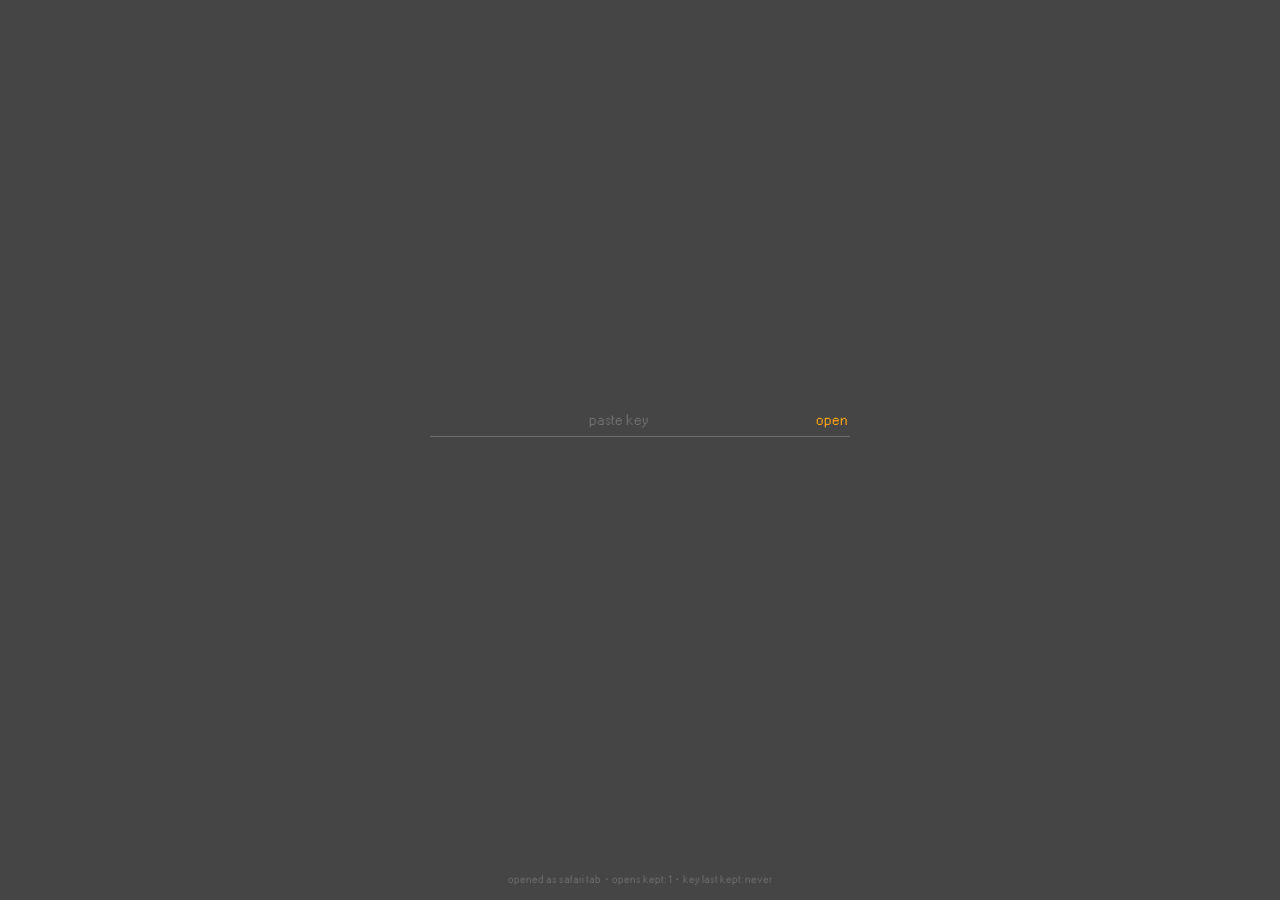
==== index.html @ 9c24a27e "Orv keeps his key: a real Home Screen app (standalone, its own lasting storage); the key is read bac" ====
<!doctype html>
<html lang="en">
<head>
<meta charset="utf-8">
<meta name="viewport" content="width=device-width, initial-scale=1, viewport-fit=cover">
<meta name="apple-mobile-web-app-title" content="Orv">
<meta name="apple-mobile-web-app-capable" content="yes">
<meta name="mobile-web-app-capable" content="yes">
<meta name="apple-mobile-web-app-status-bar-style" content="black">
<meta name="theme-color" content="#454545">
<title>Orv</title>
<link rel="manifest" href="./orv.webmanifest?v=2">
<link rel="apple-touch-icon" href="./icon.png?v=true1">
<link rel="stylesheet" href="./fonts.css">
<!--
  ORV — the whole app, bare bones (the King, 2026-10-01 morning):
  "Orv in the corner of the screen, the one thing in the upper left-hand corner with some fun visual details like
   counting down time if there's a timed thing coming up ... nothing has to come up and cover anything ... a to-do
   list and I can type to him and he'll answer back with a conversational message ... one line on the bottom ...
   the words on their own, very colorful when selected, floating to the right, timed against the left-hand side with
   a number on the most left-hand side of the entire screen ... listing my ideas, running the numbers and ordering my
   tasks by priority. That's the whole app."

  How it works, all of it:
  - The list lives on this phone: localStorage 'orv.state' {v, tasks:[{id, word, text, at, done, doneAt, gone}], one, n}.
    The order of tasks IS the priority. Every word he types is kept first, verbatim, in 'orv.log' (append-only).
  - He types on the bottom line. Orv answers through the key box (the same box the Sword uses,
    'monomyth.focus.byok.v1'); the model returns {say, ops}; this page checks every op and applies only the good ones.
  - A key typed on the line is kept as the key (never sent to a model). A paid door waits for the word Cha-ching.
  - "many thanks" clears the talk (the log keeps it). #say=<words> (the Tell Orv Shortcut) arrives as if typed.
  - Tap a word: it lights in colour, floats right and shows its line. Swipe right = done. Swipe left = set aside.
  Nothing pops up. Nothing covers anything.
-->
<style>
:root {
  --ground: #454545; --ink: #f2f2f2; --dim: #a9a9a9; --faint: #6e6e6e; --gold: #FFA512; --late: #FF3D12;
  --pad: 18px; --orv: 123px; --orvh: 156px; --word: 22px; --small: 13px;
}
* { box-sizing: border-box; -webkit-tap-highlight-color: transparent; }
html, body { margin: 0; height: 100%; background: var(--ground); color: var(--ink); overflow: hidden;
  font-family: 'W95FA', ui-monospace, monospace; -webkit-font-smoothing: none; font-smooth: never; }
#app { position: fixed; inset: 0; display: flex; flex-direction: column;
  padding: calc(env(safe-area-inset-top) + 14px) var(--pad) calc(env(safe-area-inset-bottom) + 10px) 8px; }
/* THE ONE THING, upper left */
#one { padding-left: 4px; min-height: 64px; }
#oneWord { font-family: 'Dogica', ui-monospace, monospace; font-size: 30px; line-height: 38px; color: var(--gold); word-break: break-word; }
#oneLine { font-size: var(--small); color: var(--dim); margin-top: 2px; }
#clock { font-family: 'Dogica', ui-monospace, monospace; font-size: 12px; letter-spacing: .08em; margin-top: 6px; min-height: 16px; }
/* the middle: the list | the divider (his name) | Orv's side */
#main { flex: 1 1 auto; min-height: 0; display: flex; margin-top: 14px; }
#left { flex: 0 0 var(--d, 58%); width: var(--d, 58%); min-width: 0; display: flex; flex-direction: column; }
/* the list: numbers on the very left edge, times beside them, the words floating free */
#list { flex: 1 1 auto; overflow-y: auto; overflow-x: hidden; padding-bottom: 8px; touch-action: pan-y; }
/* the divider is only a word: "inkling", faint, in the middle of the screen. Drag the word. */
#div { flex: 0 0 0px; position: relative; touch-action: none; user-select: none; -webkit-user-select: none; }
#star { position: absolute; left: 0; top: 50%; transform: translate(-50%, -50%); padding: 14px 10px; cursor: col-resize; touch-action: none;
  font-size: 15px; letter-spacing: .12em; color: var(--ink); opacity: .16; white-space: nowrap; }
#app.open #star { opacity: .32; }
#app.action #star { opacity: .5; color: var(--gold); }
#right { flex: 1 1 auto; min-width: 0; display: flex; flex-direction: column; justify-content: flex-end; padding-bottom: calc(var(--orvh) - 36px); }
#talk { flex: 1 1 auto; overflow-y: auto; display: none; padding: 0 2px 8px 6px; }
#app.open #talk { display: block; }
#app.action #right { display: none; }
#mode { display: none; }
.row { display: grid; grid-template-columns: 22px 46px 1fr; align-items: baseline; min-height: 40px; padding: 4px 0;
  user-select: none; -webkit-user-select: none; touch-action: pan-y; }
.num { font-family: 'Dogica', ui-monospace, monospace; font-size: 11px; color: var(--faint); text-align: left; }
.at { font-size: var(--small); color: var(--dim); }
.at.late { color: var(--late); }
.word { font-size: var(--word); transition: none; }
.row.sel .word { transform: translateX(28px); }
.row.sel .line { display: block; }
.line { display: none; grid-column: 3; font-size: var(--small); color: var(--dim); transform: translateX(28px); margin-top: 2px; }
.row.done .word { color: var(--faint); text-decoration: line-through; }
.row.is-one .word { color: var(--gold); }
#bottom { padding-right: calc(var(--orv) + 4px); }
#say { font-size: 16px; line-height: 1.35; max-height: 40vh; overflow-y: auto; padding: 0 2px 6px 6px; white-space: pre-wrap; }
#say.stage { color: var(--dim); font-style: italic; }
#line { width: 100%; font: inherit; font-size: 17px; color: var(--ink); background: transparent; border: 0;
  border-bottom: 1px solid var(--faint); padding: 8px 2px 8px 4px; outline: none; border-radius: 0; }
#line::placeholder { color: var(--faint); }
#orv { position: fixed; right: calc(var(--pad) - 6px); bottom: calc(env(safe-area-inset-bottom) + 8px); width: var(--orv); height: var(--orvh); image-rendering: pixelated; cursor: pointer; }
#talk .k { color: var(--dim); font-size: 15px; margin: 14px 0 4px; white-space: pre-wrap; }
#talk .o { font-size: 16px; line-height: 1.35; margin: 0 0 4px; white-space: pre-wrap; }
#talk .sum { color: var(--gold); font-size: 14px; margin: 10px 0 18px; }
#keep { position: absolute; top: calc(env(safe-area-inset-top) + 14px); right: var(--pad); font-size: var(--small);
  color: var(--faint); background: none; border: 0; padding: 6px; font-family: inherit; }
#flash { position: fixed; inset: 0; pointer-events: none; opacity: 0; }
/* THE GATE: before there is a key, the whole screen is one line in the middle */
#gate { position: fixed; inset: 0; z-index: 10; background: var(--ground); display: flex; flex-direction: column; align-items: center; justify-content: center;
  padding: 0 28px; transition: opacity .4s; }
#gate.gone { opacity: 0; pointer-events: none; }
#gateForm { width: min(100%, 420px); display: flex; align-items: baseline; border-bottom: 1px solid var(--faint); margin: 0; }
#gateGo { font: inherit; font-size: 15px; color: var(--gold); background: none; border: 0; padding: 8px 2px 8px 10px; }
#gateLine { flex: 1 1 auto; min-width: 0; width: auto; font: inherit; font-size: 17px; color: var(--ink); background: transparent; border: 0; border-radius: 0;
  padding: 8px 2px; outline: none; text-align: center; font-size: 15px; }
#gateLine::placeholder { color: var(--faint); }
#gateSay { width: min(100%, 420px); min-height: 3.6em; margin-top: 12px; font-size: var(--small); line-height: 1.4; color: var(--dim); text-align: center; white-space: pre-wrap; }
#gateSay.bad { color: var(--late); }
#gateDiag { position: fixed; bottom: calc(env(safe-area-inset-bottom) + 14px); left: 0; right: 0; text-align: center; font-size: 11px; color: var(--faint); }
body.gated #app, body.gated #orv, body.gated #keep { visibility: hidden; }
@media (prefers-reduced-motion: reduce) { .row.sel .word, .line { transform: none; } }
</style>
</head>
<body>
<div id="app">
  <div id="one"><div id="oneWord"></div><div id="oneLine"></div><div id="clock"></div></div>
  <div id="main">
    <div id="left"><div id="list" aria-label="your list, in order of priority"></div></div>
    <div id="div" role="separator" aria-label="drag: far left shows your words, far right is action mode"></div>
    <div id="right"><div id="talk" aria-label="the whole talk"><div id="chatLog"></div></div><div id="say"></div><div id="mode"></div></div>
  </div>
  <div id="bottom"><input id="line" autocomplete="off" autocapitalize="sentences" placeholder="tell orv" aria-label="tell Orv"></div>
</div>
<canvas id="orv" aria-label="Orv. Tap to send."></canvas>
<button id="keep" aria-label="keep a copy of the list">keep</button>
<input id="restore" type="file" accept="application/json,.json" hidden>
<div id="flash"></div>
<div id="gate" hidden><form id="gateForm" action="#" autocomplete="off"><input id="gateLine" type="text" inputmode="text" enterkeyhint="go" autocomplete="off" autocapitalize="off" autocorrect="off" spellcheck="false" placeholder="paste key" aria-label="paste your key"><button id="gateGo" type="submit">open</button></form><div id="gateSay" aria-live="polite"></div><div id="gateDiag"></div></div>
<script>
'use strict';
/* ═══ KNOBS: every tunable value, for his eye ═══ */
const K = {
  wheel: ['#FF7A12', '#FF12A1', '#FA12FF', '#9212FF', '#2A12FF', '#126EFF', '#12D6FF', '#12FFC2', '#12FF5A', '#22FF12', '#8AFF12', '#F2FF12'],
  seed: 'You are Orv, the teasing one-eyed homunculus and Hand. Read before speaking. Surface shapes, don\'t invent. Guide the King to write. Tease him.',
  freeDoors: ['groq', 'gemini', 'openrouter'], password: 'Cha-ching',
  swipe: 70, orvScale: 3, beat: [1400, 520, 130, 190], fps: 12, memory: 6, maxOps: 12, timeoutMs: 120000
};
const BOX = 'monomyth.focus.byok.v1';
const DOORS = {
  groq:       { list: 'https://api.groq.com/openai/v1/models', chat: 'https://api.groq.com/openai/v1/chat/completions' },
  openrouter: { list: 'https://openrouter.ai/api/v1/models', chat: 'https://openrouter.ai/api/v1/chat/completions' },
  xai:        { list: 'https://api.x.ai/v1/models', chat: 'https://api.x.ai/v1/chat/completions' },
  openai:     { list: 'https://api.openai.com/v1/models', chat: 'https://api.openai.com/v1/chat/completions' },
  anthropic:  { list: 'https://api.anthropic.com/v1/models?limit=100', chat: 'https://api.anthropic.com/v1/messages' },
  gemini:     { list: 'https://generativelanguage.googleapis.com/v1beta/models?pageSize=200', chat: 'https://generativelanguage.googleapis.com/v1beta/models/' }
};
const $ = id => document.getElementById(id);
const nowIso = () => new Date().toISOString();

/* ═══ STORAGE: his list and his words, on this phone ═══ */
const load = (k, d) => { try { const v = localStorage.getItem(k); return v == null ? d : JSON.parse(v); } catch (e) { return d; } };
/* THE SPARE: every write is copied into IndexedDB too. If the phone ever drops localStorage (the key, the list),
   the page finds it empty on open, pours the spare back in and reloads once. */
const SPARE = { db: null, t: 0,
  open() { return this.db || (this.db = new Promise((ok, no) => { try { const r = indexedDB.open('orv-spare', 1);
    r.onupgradeneeded = () => r.result.createObjectStore('s'); r.onsuccess = () => ok(r.result); r.onerror = () => no(r.error); } catch (e) { no(e); } })); },
  snap() { const o = {}; try { for (let i = 0; i < localStorage.length; i++) { const k = localStorage.key(i); if (k === BOX || k.startsWith('orv.')) o[k] = localStorage.getItem(k); } } catch (e) {} return o; },
  save() { clearTimeout(this.t); this.t = setTimeout(async () => { try { const db = await this.open(), o = this.snap();
    if (!Object.keys(o).length) return; db.transaction('s', 'readwrite').objectStore('s').put(o, 'all'); } catch (e) {} }, 300); },
  async get() { try { const db = await this.open(); return await new Promise(ok => { const r = db.transaction('s').objectStore('s').get('all'); r.onsuccess = () => ok(r.result || null); r.onerror = () => ok(null); }); } catch (e) { return null; } }
};
const store = (k, v) => { try { localStorage.setItem(k, JSON.stringify(v)); SPARE.save(); return true; } catch (e) { try { say('(This phone would not keep that. Tap keep to save a copy.)', true); } catch (x) {} return false; } };
function blank() { return { v: 1, tasks: [], one: null, n: 0 }; }
/* #new: a new kingdom. Whatever was here is set aside (kept under orv.archive.<time>, never deleted). */
if (location.hash === '#new') {
  const was = load('orv.state', null);
  if (was) store('orv.archive.' + Date.now(), { state: was, log: load('orv.log', []) });
  ['orv.state', 'orv.log', 'orv.chat', 'orv.summary', 'orv.breath'].forEach(k => { try { localStorage.removeItem(k); } catch (e) {} });
  history.replaceState(null, '', location.pathname + location.search);
}
/* every open is counted, so a phone that forgets everything shows itself (opens stuck at 1) */
const OPENS = (load('orv.opens', 0) || 0) + 1; store('orv.opens', OPENS);
let ST = load('orv.state', null);
if (!ST || !Array.isArray(ST.tasks)) { ST = blank(); store('orv.state', ST); }
/* ask the phone to keep this kingdom for good (Safari honours it for sites he uses) */
try { if (navigator.storage && navigator.storage.persist) navigator.storage.persist(); } catch (e) {}
function log(e) { const L = load('orv.log', []); L.push(Object.assign({ at: nowIso() }, e)); store('orv.log', L); }
const save = () => store('orv.state', ST);
const live = () => ST.tasks.filter(t => !t.gone);
const open = () => live().filter(t => !t.done);
const byId = id => ST.tasks.find(t => t.id === id && !t.gone);
function theOne() { const o = byId(ST.one); return o && !o.done ? o : open()[0] || null; }

/* ═══ THE KEY BOX (the Sword's own shape: apiKey) ═══ */
const box = () => load(BOX, {}) || {};
const doorOf = k => { k = String(k || '').trim();
  if (k.startsWith('gsk_')) return 'groq'; if (k.startsWith('sk-ant-')) return 'anthropic'; if (k.startsWith('sk-or-')) return 'openrouter';
  if (k.startsWith('xai-')) return 'xai'; if (k.startsWith('AIza')) return 'gemini'; if (k.startsWith('sk-')) return 'openai'; return null; };
const keyDoor = () => { const b = box(); return b.door || doorOf(b.apiKey); };
const looksLikeKey = s => /^(gsk_|sk-ant-|sk-or-|xai-|AIza|sk-)[\w-]{16,}$/.test(String(s).trim());
const paidOpen = d => K.freeDoors.includes(d) || !!(load('orv.paid', {})[d]);

/* ═══ DRAWING ═══ */
function fmtAt(at) { const d = new Date(at); if (isNaN(d)) return ''; let h = d.getHours(), m = d.getMinutes(), p = h < 12 ? 'a' : 'p'; h = h % 12 || 12;
  const today = new Date().toDateString() === d.toDateString();
  return (today ? '' : (d.getMonth() + 1) + '/' + d.getDate() + ' ') + h + (m ? ':' + String(m).padStart(2, '0') : '') + p; }
function rainbow(el, text) { el.textContent = ''; Array.from(text).forEach((ch, i) => { const s = document.createElement('span'); s.textContent = ch; s.style.color = K.wheel[i % K.wheel.length]; el.appendChild(s); }); }
let SEL = null;
function render() {
  const one = theOne();
  $('oneWord').textContent = one ? one.word : (ST.tasks.length ? 'clear' : 'tell orv');
  $('oneLine').textContent = one ? one.text : (ST.tasks.length ? 'every task is done' : 'what does the day hold?');
  const L = $('list'); L.textContent = '';
  const rows = open().concat(live().filter(t => t.done));
  rows.forEach((t, i) => {
    const r = document.createElement('div'); r.className = 'row' + (t.done ? ' done' : '') + (one && t.id === one.id ? ' is-one' : '') + (t.id === SEL ? ' sel' : '');
    r.dataset.id = t.id;
    const n = document.createElement('span'); n.className = 'num'; n.textContent = t.done ? '' : String(i + 1);
    const a = document.createElement('span'); a.className = 'at'; a.textContent = t.at ? fmtAt(t.at) : '';
    if (t.at && !t.done && new Date(t.at) < new Date()) a.classList.add('late');
    const w = document.createElement('span'); w.className = 'word';
    if (t.id === SEL) rainbow(w, t.word); else w.textContent = t.word;
    const l = document.createElement('span'); l.className = 'line'; l.textContent = t.text || '';
    r.append(n, a, w, l); L.appendChild(r);
  });
  tick();
}
/* the clock: a countdown to THE ONE THING if it is timed, else to the next timed task; the digits wheel through colour */
function span(ms) { const s = Math.max(0, Math.floor(ms / 1000)), h = Math.floor(s / 3600), m = Math.floor(s % 3600 / 60), x = s % 60;
  return (h ? h + ':' + String(m).padStart(2, '0') : m) + ':' + String(x).padStart(2, '0'); }
function tick() {
  const c = $('clock'), one = theOne(), now = Date.now();
  const timed = open().filter(t => t.at && !isNaN(new Date(t.at))).sort((a, b) => new Date(a.at) - new Date(b.at));
  const t = one && one.at ? one : timed.find(x => new Date(x.at) > now) || timed[0];
  if (!t) { c.textContent = ''; return; }
  const ms = new Date(t.at) - now, head = t === one ? '' : t.word + ' ';
  const txt = ms >= 0 ? head + 'in ' + span(ms) : head + 'late ' + span(-ms);
  c.textContent = '';
  Array.from(txt).forEach((ch, i) => { const s = document.createElement('span'); s.textContent = ch;
    s.style.color = ms < 0 ? 'var(--late)' : /\d/.test(ch) ? K.wheel[(i + Math.floor(now / 1000)) % K.wheel.length] : 'var(--dim)'; c.appendChild(s); });
}
setInterval(tick, 1000);

/* ═══ TOUCH: tap = light it and float it right; swipe right = done; swipe left = set aside ═══ */
(function touch() {
  let row = null, x0 = 0, y0 = 0, dx = 0, lock = null;
  const L = $('list');
  L.addEventListener('pointerdown', e => { row = e.target.closest('.row'); if (!row) return; x0 = e.clientX; y0 = e.clientY; dx = 0; lock = null; });
  L.addEventListener('pointermove', e => { if (!row) return; const mx = e.clientX - x0, my = e.clientY - y0;
    if (!lock && (Math.abs(mx) > 10 || Math.abs(my) > 10)) lock = Math.abs(mx) > Math.abs(my) ? 'x' : 'y';
    if (lock === 'x') { dx = mx; row.querySelector('.word').style.transform = 'translateX(' + dx + 'px)'; } });
  const end = () => { if (!row) return; const t = byId(row.dataset.id), w = row.querySelector('.word'); w.style.transform = '';
    if (lock === 'x' && t && Math.abs(dx) > K.swipe) {
      if (dx > 0) { t.done = !t.done; t.doneAt = t.done ? nowIso() : null; log({ who: 'k', what: t.done ? 'done' : 'undone', id: t.id }); }
      else { t.gone = true; log({ who: 'k', what: 'set aside', id: t.id, word: t.word }); }
      save(); render();
    } else if (!lock && t) { SEL = SEL === t.id ? null : t.id; render(); }
    row = null; };
  L.addEventListener('pointerup', end); L.addEventListener('pointercancel', () => { if (row) row.querySelector('.word').style.transform = ''; row = null; });
})();

/* ═══ ORV'S WORDS on screen ═══ */
let TYPING = 0;
/* ═══ THINKING: a pixel wheel of the twelve colours turning, beside a skeleton of words, pixels running through it ═══ */
let LOAD = 0;
function unload() { if (LOAD) { cancelAnimationFrame(LOAD); LOAD = 0; } }
function loading() {
  clearInterval(TYPING); unload(); const s = $('say'); s.textContent = ''; s.classList.remove('stage');
  const P = 3, W = Math.max(40, Math.floor((s.clientWidth || 200) / P)), H = 16;
  const cv = document.createElement('canvas'); cv.width = W * P; cv.height = H * P; cv.style.width = cv.width + 'px'; cv.style.height = cv.height + 'px';
  cv.style.imageRendering = 'pixelated'; cv.setAttribute('aria-label', 'Orv is thinking'); s.appendChild(cv);
  const x = cv.getContext('2d'), N = K.wheel.length, cx = 7.5, cy = 7.5;
  // the skeleton: three lines of word-blocks, two cells tall, the last line shorter
  const words = [], x0 = 18;
  [[1, 1], [6, 1], [11, .6]].forEach(([y, part]) => { let at = x0; const end = x0 + Math.floor((W - x0 - 1) * part);
    while (at < end - 2) { const w = Math.min(end - at, 3 + Math.floor(Math.random() * 7)); if (w >= 2) words.push({ x: at, y, w }); at += w + 2; } });
  const still = matchMedia('(prefers-reduced-motion: reduce)').matches;
  let t0 = 0, last = -1;
  const draw = ts => {
    if (!t0) t0 = ts; const f = Math.floor((ts - t0) / (1000 / K.fps));
    if (f !== last) { last = f; x.clearRect(0, 0, cv.width, cv.height);
      for (let j = 0; j < 16; j++) for (let i = 0; i < 16; i++) {          // the wheel: a ring of pixels, the colours turning
        const dx = i - cx, dy = j - cy, r = Math.hypot(dx, dy); if (r < 4.2 || r > 7.4) continue;
        const a = (Math.atan2(dy, dx) / (Math.PI * 2) + 1) % 1, k = Math.floor(a * N + f * .75) % N;
        x.fillStyle = K.wheel[k]; x.fillRect(i * P, j * P, P, P); }
      const sweep = (f * 1.5) % (W + 20) - 10;                              // the run of light through the words
      words.forEach(wd => { for (let i = 0; i < wd.w; i++) for (let j = 0; j < 2; j++) {
        const cxx = wd.x + i, near = Math.abs(cxx - sweep), lit = near < 3 || Math.random() < .015;
        x.fillStyle = lit ? K.wheel[(cxx + f) % N] : '#5a5a5a'; x.fillRect(cxx * P, (wd.y + j) * P, P, P); } }); }
    if (!still) LOAD = requestAnimationFrame(draw);
  };
  LOAD = requestAnimationFrame(draw);
}
function say(text, stage) { clearInterval(TYPING); unload(); const s = $('say'); s.textContent = text; s.classList.toggle('stage', !!stage); }
function typeSay(text, stage) { clearInterval(TYPING); unload(); const s = $('say'); s.textContent = ''; s.classList.toggle('stage', !!stage);
  const a = Array.from(String(text)); let i = 0; TYPING = setInterval(() => { i = Math.min(a.length, i + 3); s.textContent = a.slice(0, i).join(''); if (i >= a.length) clearInterval(TYPING); }, 1000 / K.fps); }
function lastLine() { /* his lines show only when the divider is dragged far left */ }
/* the whole talk, on the right pane: every word he said and every answer, from the log, oldest first */
function drawChat() { const c = $('chatLog'); c.textContent = '';
  load('orv.log', []).forEach(e => { let el = null;
    if (e.who === 'k' && e.what === 'said') { el = document.createElement('div'); el.className = 'k'; el.textContent = e.text; }
    else if (e.what === 'answered') { el = document.createElement('div'); el.className = 'o'; el.textContent = e.text; }
    else if (e.what === 'summary') { el = document.createElement('div'); el.className = 'sum'; el.textContent = '✦ ' + e.text; }
    if (el) c.appendChild(el); });
  const p = $('talk'); p.scrollTop = p.scrollHeight; }
function flash() { const f = $('flash'); let i = 0; const go = () => { if (i >= K.wheel.length) { f.style.opacity = 0; return; }
  f.style.background = K.wheel[i++]; f.style.opacity = .5; setTimeout(go, 1000 / K.fps); }; if (!matchMedia('(prefers-reduced-motion: reduce)').matches) go(); }

/* ═══ THE DOOR: his key, his door, the door's own models ═══ */
function fetchT(url, init) { const c = new AbortController(), t = setTimeout(() => c.abort(), K.timeoutMs);
  return fetch(url, Object.assign({}, init, { signal: c.signal, referrerPolicy: 'no-referrer' })).finally(() => clearTimeout(t)); }
function headers(d, key) {
  if (d === 'anthropic') return { 'content-type': 'application/json', 'x-api-key': key, 'anthropic-version': '2023-06-01', 'anthropic-dangerous-direct-browser-access': 'true' };
  if (d === 'gemini') return { 'content-type': 'application/json', 'x-goog-api-key': key };
  return { 'content-type': 'application/json', authorization: 'Bearer ' + key };
}
async function model(d, key, avoid) {
  const b = box(), named = String(((b.models || {})[d]) || '') || String((((b.lists || {})[d]) || {}).pick || '');
  if (named && named !== avoid) return named;
  const kept = load('orv.model', {}); if (kept[d] && kept[d] !== avoid) return kept[d];
  const o = await (await fetchT(DOORS[d].list, { headers: headers(d, key) })).json();
  let ids = d === 'gemini' ? (o.models || []).filter(m => (m.supportedGenerationMethods || []).includes('generateContent')).map(m => String(m.name).replace(/^models\//, ''))
                           : (o.data || []).map(m => String(m.id));
  ids = ids.filter(id => !/whisper|tts|embed|guard|image|audio|vision|search|realtime|transcribe|moderation|veo|imagen|live/i.test(id));
  if (avoid) ids = ids.filter(id => id !== avoid);
  if (!ids.length) throw new Error('that door listed no models');
  if (d === 'gemini') {   // the newest plain flash: fast, free, not a preview
    const ver = id => parseFloat((/gemini-(\d+(?:\.\d+)?)/.exec(id) || [0, 0])[1]);
    const flash = ids.filter(id => /^gemini-[\d.]+-flash(-\d+)?$/.test(id)).sort((a, z) => ver(z) - ver(a));
    const g = flash[0] || ids.find(id => /flash/i.test(id) && !/preview|exp/i.test(id)) || ids.find(id => /flash/i.test(id)) || ids[0];
    kept[d] = g; store('orv.model', kept); return g;
  }
  // a fast, able model, chosen from the door's own list (never a name fixed in this code)
  const prefer = [/llama-3\.3-70b|gpt-oss-120b|qwen3|kimi|llama-4/i, /sonnet|flash|mini|70b/i];
  const pick = (prefer.map(re => ids.find(id => re.test(id))).find(Boolean)) || ids[0];
  kept[d] = pick; store('orv.model', kept); return pick;
}
function doorError(r, o) { const e = o && o.error, msg = typeof e === 'string' ? e : (e && e.message) || (o && o.message) || 'status ' + r.status;
  const x = new Error(msg); x.status = r.status; return x; }
/* one answer: if the door is busy, slow or the model is gone, try once more with another model */
async function answer(d, key, sys, turns) {
  const m = await model(d, key);
  try { return { m, text: await call(d, key, m, sys, turns) }; }
  catch (e) {
    if (e.status === 401 || e.status === 403) throw e;
    const kept = load('orv.model', {}); delete kept[d]; store('orv.model', kept);
    await new Promise(r => setTimeout(r, 1200));
    const m2 = await model(d, key, m);
    return { m: m2, text: await call(d, key, m2, sys, turns) };
  }
}
const plainWhy = e => e && e.name === 'AbortError' ? 'it took too long' : String((e && e.message) || e).slice(0, 160);
async function call(d, key, m, system, turns) {
  if (d === 'anthropic') {
    const body = { model: m, max_tokens: 4096, system, messages: turns, output_config: { effort: 'low' } };
    let r = await fetchT(DOORS.anthropic.chat, { method: 'POST', headers: headers(d, key), body: JSON.stringify(body) });
    if (r.status === 400) { delete body.output_config; r = await fetchT(DOORS.anthropic.chat, { method: 'POST', headers: headers(d, key), body: JSON.stringify(body) }); }
    const o = await r.json().catch(() => ({})); if (!r.ok) throw doorError(r, o);
    return (o.content || []).filter(c => c.type === 'text').map(c => c.text).join('');
  }
  if (d === 'gemini') {
    const body = { systemInstruction: { parts: [{ text: system }] }, contents: turns.map(t => ({ role: t.role === 'assistant' ? 'model' : 'user', parts: [{ text: t.content }] })),
      generationConfig: { responseMimeType: 'application/json', thinkingConfig: { thinkingBudget: 0 } } };
    const go = () => fetchT(DOORS.gemini.chat + encodeURIComponent(m) + ':generateContent', { method: 'POST', headers: headers(d, key), body: JSON.stringify(body) });
    let r = await go();
    if (r.status === 400) { delete body.generationConfig.thinkingConfig; r = await go(); }
    const o = await r.json().catch(() => ({})); if (!r.ok) throw doorError(r, o);
    return ((((o.candidates || [])[0] || {}).content || {}).parts || []).map(p => p.text || '').join('');
  }
  const body = { model: m, messages: [{ role: 'system', content: system }].concat(turns), temperature: 0.6, response_format: { type: 'json_object' } };
  let r = await fetchT(DOORS[d].chat, { method: 'POST', headers: headers(d, key), body: JSON.stringify(body) });
  if (r.status === 400) { delete body.response_format; r = await fetchT(DOORS[d].chat, { method: 'POST', headers: headers(d, key), body: JSON.stringify(body) }); }
  const o = await r.json().catch(() => ({})); if (!r.ok) throw doorError(r, o);
  return ((o.choices || [])[0] || {}).message ? o.choices[0].message.content || '' : '';
}

/* ═══ WHAT ORV IS TOLD: the seed first, then the list as it stands, then the rules of the reply ═══ */
function system() {
  const now = new Date(), tz = -now.getTimezoneOffset(), off = (tz >= 0 ? '+' : '-') + String(Math.floor(Math.abs(tz) / 60)).padStart(2, '0') + ':' + String(Math.abs(tz) % 60).padStart(2, '0');
  const list = open().map((t, i) => (i + 1) + '. [' + t.id + '] ' + t.word + ' — ' + (t.text || '') + (t.at ? ' (at ' + t.at + ')' : '')).join('\n') || '(the list is empty)';
  const one = theOne();
  return K.seed + '\n\nYou keep the King\'s list of pure tasks on his phone, and each day you sort it with him: merge duplicates, turn vague wishes into plain doable tasks, drop nothing he did not ask to drop, and order by what matters most (deadlines first, then what unblocks other things, then what he named as important). The order of the list IS its priority. Now is ' + now.toISOString() + ' (his local offset ' + off + ').' +
    '\nTHE ONE THING: ' + (one ? one.word + ' [' + one.id + ']' : 'none') + '\nOPEN TASKS, in priority order:\n' + list +
    '\nDone today: ' + live().filter(t => t.done).length + '.' +
    '\n\nAnswer ONLY with one JSON object: {"say": "...", "ops": [...]}' +
    '\n"say": a conversational reply in your own voice, to the High King. Usually two or three sentences. When he brings a problem, give him the tactic: the first move and, if it helps, up to five short numbered steps. Run the numbers when they matter (how many, how long, what fits before what).' +
    '\n"ops": changes to the list, only when his words ask for them or plainly imply them. Allowed ops, nothing else:' +
    '\n {"op":"add","word":"<one word>","text":"<one plain line>","at":"<ISO time with offset, optional>"}' +
    '\n {"op":"done","id":"<id>"}  {"op":"undone","id":"<id>"}  {"op":"remove","id":"<id>"}' +
    '\n {"op":"edit","id":"<id>","word":"...","text":"...","at":"<ISO or null>"}' +
    '\n {"op":"order","ids":["<id>", "..."]}   (the whole open list, highest priority first)' +
    '\n {"op":"one","id":"<id>"}   (THE ONE THING)' +
    '\nNew tasks you add go to the end unless you also send an order. Use only ids that exist. Never invent tasks he did not mention.' +
    (FIRST ? '\nTHIS IS HIS FIRST BREATH: build his list from it. Add every task, idea and plan he names (one word each, his own line), order them by priority, set THE ONE THING, and give times only where he gives them. In "say", one or two sentences on the shape of his day, in your own voice.' : '') +
    (MODE === 'action' ? '\nACTION MODE: do what he asks to the list and say nothing: "say" must be "".' : '');
}

/* ═══ CHECK EVERY OP, APPLY THE GOOD ONES ═══ */
function apply(ops) {
  const out = { done: 0, dropped: [] };
  if (!Array.isArray(ops)) return out;
  ops.slice(0, K.maxOps).forEach(o => {
    const t = o && o.id ? byId(String(o.id)) : null, drop = why => out.dropped.push((o && o.op) + ': ' + why);
    const okAt = a => a == null || a === '' || !isNaN(new Date(a));
    if (!o || typeof o.op !== 'string') return drop('not an op');
    if (o.op === 'add') {
      const word = String(o.word || '').trim().split(/\s+/)[0]; if (!word) return drop('no word'); if (!okAt(o.at)) return drop('bad time');
      ST.n += 1; ST.tasks.push({ id: 't' + ST.n.toString(36), word: word.slice(0, 24), text: String(o.text || '').slice(0, 200), at: o.at ? new Date(o.at).toISOString() : null, done: false, doneAt: null });
    } else if (o.op === 'done' || o.op === 'undone') { if (!t) return drop('no such task'); t.done = o.op === 'done'; t.doneAt = t.done ? nowIso() : null; }
    else if (o.op === 'remove') { if (!t) return drop('no such task'); t.gone = true; }
    else if (o.op === 'edit') { if (!t) return drop('no such task'); if (!okAt(o.at)) return drop('bad time');
      if (o.word) t.word = String(o.word).trim().split(/\s+/)[0].slice(0, 24); if (o.text != null) t.text = String(o.text).slice(0, 200);
      if ('at' in o) t.at = o.at ? new Date(o.at).toISOString() : null; }
    else if (o.op === 'order') { if (!Array.isArray(o.ids)) return drop('no ids'); const seen = new Set(), first = [];
      o.ids.forEach(id => { const x = byId(String(id)); if (x && !seen.has(x.id)) { seen.add(x.id); first.push(x); } });
      ST.tasks = first.concat(ST.tasks.filter(x => !seen.has(x.id))); }
    else if (o.op === 'one') { if (!t) return drop('no such task'); ST.one = t.id; }
    else return drop('unknown op');
    out.done += 1;
  });
  if (ops.length > K.maxOps) out.dropped.push((ops.length - K.maxOps) + ' ops over the limit');
  save(); return out;
}

/* ═══ HE SPEAKS ═══ */
let BUSY = false;
let FIRST = !load('orv.log', []).some(e => e.who === 'k' && e.what === 'said');
async function speak(raw) {
  const words = String(raw || '').trim(); if (!words || BUSY) return;
  $('line').value = '';
  if (looksLikeKey(words)) { gate(); return gateTry(words); }
  log({ who: 'k', what: 'said', text: words });               // his words first, verbatim, always
  if (FIRST) { const B = load('orv.breath', []); B.push({ at: nowIso(), text: words, first: true }); store('orv.breath', B); }
  store('orv.summary', '');
  if (words.toLowerCase() === K.password.toLowerCase()) { const d = keyDoor(); if (d) { const p = load('orv.paid', {}); p[d] = nowIso(); store('orv.paid', p); } return say('Cha-ching heard. The ' + (d || '') + ' door is open.', true); }
  if (/^many thanks\b/i.test(words)) { await thanks(); return; }
  const use = /^use\s+([\w.-]{2,40})$/i.exec(words);
  if (use) { const k2 = String(box().apiKey || '').trim(), d2 = keyDoor(); if (!d2) return say('(No key yet.)', true);
    try { const o = await (await fetchT(DOORS[d2].list, { headers: headers(d2, k2) })).json();
      const ids = d2 === 'gemini' ? (o.models || []).map(x => String(x.name).replace(/^models\//, '')) : (o.data || []).map(x => String(x.id));
      const hit = ids.find(id => id.toLowerCase().includes(use[1].toLowerCase()));
      if (!hit) return say('(The ' + d2 + ' door has no model like "' + use[1] + '".)', true);
      const kept = load('orv.model', {}); kept[d2] = hit; store('orv.model', kept); const b = box(); if (b.models && b.models[d2]) { delete b.models[d2]; store(BOX, b); }
      return say('Now thinking with ' + hit + '.', true); } catch (e) { return say('(The door would not list its models.)', true); } }
  const key = String(box().apiKey || '').trim(), d = keyDoor();
  if (!key || !d) return say('(Orv taps the empty key slot.) Paste a key on the line and tap me.', true);
  if (!paidOpen(d)) return say('(The ' + d + ' door costs coin. Type ' + K.password + ' first.)', true);
  lastLine(words); BUSY = true; ORV.listening = true; loading();
  const chat = load('orv.chat', []).slice(-K.memory * 2), turns = chat.concat([{ role: 'user', content: words }]);
  try {
    const { m, text } = await answer(d, key, system(), turns);
    let reply = null; try { reply = JSON.parse(text); } catch (e) { const j = /\{[\s\S]*\}/.exec(text); if (j) try { reply = JSON.parse(j[0]); } catch (e2) { reply = null; } }
    if (!reply || typeof reply !== 'object') { log({ who: 'ai:' + d + ':' + m, what: 'unparsed', text }); say(String(text).slice(0, 600)); }
    else { const r = apply(reply.ops); log({ who: 'ai:' + d + ':' + m, what: 'answered', text: String(reply.say || ''), ops: reply.ops || [], dropped: r.dropped });
      if (MODE === 'action') { say(''); $('mode').textContent = 'ACTION · ' + r.done + ' DONE'; }
      else typeSay(String(reply.say || '').slice(0, 900) || '(Orv nods.)', !reply.say);
      if (r.done) FIRST = false; }
    store('orv.chat', turns.concat([{ role: 'assistant', content: text }]).slice(-K.memory * 2));
  } catch (e) { log({ who: 'ai:' + d, what: 'error', text: String(e.message || e) }); if (e.status === 401 || e.status === 403) { BUSY = false; ORV.listening = false; return gate('The ' + d + ' door turned the key away: ' + String(e.message || e).slice(0, 140)); } say('(Orv could not get through: ' + plainWhy(e) + '. Your words are kept; tap me to try again.)', true); $('line').value = words; }
  BUSY = false; ORV.listening = false; render(); drawChat();
}
/* "many thanks": Orv sums up the talk in a line or two; the summary stays in the window until he types again */
async function thanks() {
  const chat = load('orv.chat', []), key = String(box().apiKey || '').trim(), d = keyDoor();
  let sum = '';
  if (chat.length && key && d && paidOpen(d)) {
    BUSY = true; ORV.listening = true; loading();
    try { const { text } = await answer(d, key, system() + '\n\nThe King said "many thanks": the talk is over. Put in "say" a summary of this talk in one or two short sentences (what changed on the list, what comes next). "ops" must be [].',
      chat.concat([{ role: 'user', content: 'many thanks' }]));
      let r = null; try { r = JSON.parse(text); } catch (e) { const j = /\{[\s\S]*\}/.exec(text); if (j) try { r = JSON.parse(j[0]); } catch (e2) { r = null; } }
      sum = r && r.say ? String(r.say) : ''; } catch (e) { sum = ''; }
    BUSY = false; ORV.listening = false;
  }
  if (!sum) sum = open().length + ' open, ' + live().filter(t => t.done).length + ' done. ' + (theOne() ? 'Next: ' + theOne().word + '.' : 'The list is clear.');
  log({ who: 'orv', what: 'summary', text: sum }); store('orv.chat', []); store('orv.summary', sum);
  flash(); lastLine(''); say(sum); render(); drawChat();
}
$('line').addEventListener('keydown', e => { if (e.key === 'Enter') { e.preventDefault(); speak($('line').value); } });
$('orv').addEventListener('click', () => { if ($('line').value.trim()) speak($('line').value); else $('line').focus(); });

/* ═══ KEEP / RESTORE: a copy of the list as a file (hold keep to restore) ═══ */
(function keep() {
  let t = 0, held = false;
  $('keep').addEventListener('pointerdown', () => { held = false; t = setTimeout(() => { held = true; $('restore').click(); }, 700); });
  $('keep').addEventListener('pointerup', async () => { clearTimeout(t); if (held) return;
    const name = 'orv-' + new Date().toISOString().slice(0, 10) + '.json', blob = new Blob([JSON.stringify({ state: ST, log: load('orv.log', []) })], { type: 'application/json' });
    const file = new File([blob], name, { type: 'application/json' });
    try { if (navigator.canShare && navigator.canShare({ files: [file] })) { await navigator.share({ files: [file] }); return; } } catch (e) { return; }
    const a = document.createElement('a'); a.href = URL.createObjectURL(blob); a.download = name; a.click(); });
  $('restore').addEventListener('change', async e => { const f = e.target.files[0]; if (!f) return;
    try { const o = JSON.parse(await f.text()); if (o && o.state && Array.isArray(o.state.tasks)) { ST = o.state; save(); log({ who: 'k', what: 'restored', text: f.name }); render(); say('Restored from ' + f.name + '.', true); } }
    catch (x) { say('(That file would not open.)', true); } });
})();

/* ═══ ORV, SUMMONED: his own idle rig (Summon.tsx via OrvSummon2), the one Orv, never redrawn ═══ */
const ORV = { listening: false };
(async function orvBoot() {
  const cv = $('orv'); let O; try { O = await (await fetch('./orv/orv2.json')).json(); } catch (e) { return; }
  const w = O.w, h = O.h, S = K.orvScale, mx = 5, my = 4;
  const lowest = rows => { for (let y = rows.length - 1; y >= 0; y--) if (/[^.]/.test(rows[y])) return y; return rows.length - 1; };
  const floor = Math.max.apply(null, O.frames.map(lowest));
  const rig = rows => { const width = rows.map(r => { let lo = 1e9, hi = -1; for (let x = 0; x < r.length; x++) if (r[x] !== '.') { lo = Math.min(lo, x); hi = Math.max(hi, x); } return hi < 0 ? 0 : hi - lo + 1; });
    const top = Math.max(1, Math.round(h * .34)); let hm = 0, ha = 0; for (let y = 0; y < top; y++) if (width[y] > hm) { hm = width[y]; ha = y; }
    let neck = ha + 1, n = 1e9; for (let y = ha + 1; y < Math.round(h * .5); y++) if (width[y] > 0 && width[y] < n) { n = width[y]; neck = y; }
    const foot = h - Math.max(3, Math.round(h * .13)); let waist = Math.round((neck + h) / 2); n = 1e9;
    for (let y = neck + 2; y < foot - 2; y++) if (width[y] > 0 && width[y] < n) { n = width[y]; waist = y; }
    return { neck, foot, leg: Math.max(neck + 2, Math.min(waist, foot - 2)) }; };
  const poses = O.frames.map(raw => { const drop = floor - lowest(raw); const rows = drop > 0 ? Array(drop).fill('.'.repeat(w)).concat(raw.slice(0, raw.length - drop)) : raw;
    const src = document.createElement('canvas'); src.width = w; src.height = h; const sx = src.getContext('2d'), img = sx.createImageData(w, h);
    rows.forEach((row, y) => { for (let x = 0; x < row.length; x++) { const hx = O.pal[row[x]]; if (!hx) continue; const v = parseInt(hx.slice(1), 16), o = (y * w + x) * 4;
      img.data[o] = (v >> 16) & 255; img.data[o + 1] = (v >> 8) & 255; img.data[o + 2] = v & 255; img.data[o + 3] = 255; } });
    sx.putImageData(img, 0, 0); return { src, r: rig(rows) }; });
  cv.width = (w + mx * 2) * S; cv.height = (h + my) * S; cv.style.width = cv.width + 'px'; cv.style.height = cv.height + 'px';
  const ctx = cv.getContext('2d'); ctx.imageSmoothingEnabled = false;
  const d = { sx: 0, vx: 0, clk: 0, next: 2 }; let f = 0, last = 0, timer = 0;
  const cl = (v, m) => Math.max(-m, Math.min(m, v));
  const paint = (p, E) => { const { src, r } = poses[p], rise = Math.round((.5 + .5 * Math.sin(d.clk * Math.PI * 2 * (.2 + E * .55))) * (2.3 + E * 1.6));
    const st = Math.round(cl(d.sx * (1.6 + E * .9), 3 + E * 1.5)), sh = st + Math.round(cl(d.sx * (.5 + E * .3), 1.5)), sl = Math.round(st * .45), X = mx * S, Y = my * S;
    ctx.clearRect(0, 0, cv.width, cv.height);
    ctx.drawImage(src, 0, r.neck, w, r.leg - r.neck, X + st * S, Y + r.neck * S - rise * S, w * S, (r.leg - r.neck) * S + rise * S);
    ctx.drawImage(src, 0, r.leg, w, r.foot - r.leg, X + sl * S, Y + r.leg * S, w * S, (r.foot - r.leg) * S);
    ctx.drawImage(src, 0, r.foot, w, h - r.foot, X, Y + r.foot * S, w * S, (h - r.foot) * S);
    ctx.drawImage(src, 0, 0, w, r.neck + 1, X + sh * S, Y - rise * S, w * S, (r.neck + 1) * S); };
  if (matchMedia('(prefers-reduced-motion: reduce)').matches) { paint(0, .34); return; }
  const arm = () => { clearTimeout(timer); timer = setTimeout(() => { f = (f + 1) % poses.length; arm(); }, K.beat[f % K.beat.length]); }; arm();
  const loop = ts => { const t = ts / 1000, E = ORV.listening ? .42 : .34;
    if (t - last >= 1 / K.fps) { last = t; d.clk += 1 / K.fps; d.vx += -d.sx * (5 + E * 6) / K.fps; d.vx *= .89 - E * .07; d.sx += d.vx / K.fps;
      if (d.clk > d.next) { d.vx += (Math.random() < .5 ? -1 : 1) * ((.4 + E * .6) + Math.random() * (2.4 + E * 2.6)); d.next = d.clk + (1.5 - E * 1.2) + Math.random() * (6 - E * 4.8); }
      paint(ORV.listening ? 2 : f, E); }
    requestAnimationFrame(loop); };
  requestAnimationFrame(loop);
})();

/* ═══ THE DIVIDER: his name, vertical. It follows the hand 1:1 and holds where let go.
   All the way left: his own lines appear and scroll. All the way right: action mode, Orv acts and does not answer.
   Double-tap: back to the middle. ═══ */
let MODE = 'talk';
(function divider() {
  const D = $('div'), A = $('app'), M = $('main');
  D.innerHTML = '<span id="star" aria-hidden="true">inkling</span>';   // his symbol comes later; for now, the word, faint
  const STAR = $('star');
  const KD = { dflt: 0.58, left: 0.16, right: 0.86, min: 0.06, max: 0.94 };
  const setD = (f, keep) => { f = Math.max(KD.min, Math.min(KD.max, f)); A.style.setProperty('--d', (f * 100).toFixed(2) + '%');
    const was = MODE; MODE = f >= KD.right ? 'action' : 'talk'; A.classList.toggle('open', f <= KD.left); A.classList.toggle('action', MODE === 'action');
    $('mode').textContent = MODE === 'action' ? 'ACTION' : ''; if (A.classList.contains('open')) drawChat();
    if (keep) store('orv.d', f); };
  setD(load('orv.d', KD.dflt), false);
  let drag = false, x0 = 0, f0 = 0, lastTap = 0;
  STAR.addEventListener('pointerdown', e => { drag = true; x0 = e.clientX; const r = M.getBoundingClientRect(); f0 = (D.getBoundingClientRect().left - r.left) / r.width; STAR.setPointerCapture(e.pointerId); });
  STAR.addEventListener('pointermove', e => { if (!drag) return; const r = M.getBoundingClientRect(); setD(f0 + (e.clientX - x0) / r.width, false); });
  STAR.addEventListener('pointerup', e => { if (!drag) return; drag = false; const r = M.getBoundingClientRect(), f = f0 + (e.clientX - x0) / r.width;
    const t = Date.now(); if (Math.abs(e.clientX - x0) < 4 && t - lastTap < 350) { setD(KD.dflt, true); lastTap = 0; return; } lastTap = t; setD(f, true); });
})();

/* ═══ BOOT: #say= from the Tell Orv Shortcut arrives as if typed ═══ */
render();
function fromHash() { const m = /^#say=(.*)$/s.exec(location.hash); if (!m) return; let w = ''; try { w = decodeURIComponent(m[1].replace(/\+/g, ' ')); } catch (e) { w = ''; }
  history.replaceState(null, '', location.pathname + location.search); if (w.trim()) speak(w); }
fromHash(); window.addEventListener('hashchange', fromHash);
drawChat();
/* ═══ THE GATE: one line in the middle. Paste any key and tap open. No format checks:
   the key is tried on each door's model list (free, no tokens) and the door that takes it is the door.
   A paid door (Anthropic, OpenAI, Grok) waits for Cha-ching. ═══ */
const TRY = ['gemini', 'groq', 'openrouter', 'anthropic', 'openai', 'xai'];
let CHA = null, GATE_BUSY = false;
function gate(why) {
  CHA = null; gateDiag(); document.body.classList.add('gated'); const g = $('gate'); g.hidden = false; g.classList.remove('gone');
  const L = $('gateLine'); L.value = ''; L.placeholder = 'paste key'; gateSay(why || '', !!why); setTimeout(() => L.focus(), 50);
}
function gateDiag() { const app = (navigator.standalone || matchMedia('(display-mode: standalone)').matches) ? 'app' : 'safari tab';
  let pv = false; try { pv = !window.indexedDB; } catch (e) { pv = true; }
  const kat = load('orv.keyAt', null);
  $('gateDiag').textContent = 'opened as ' + app + ' · opens kept: ' + OPENS + ' · key last kept: ' + (kat ? fmtAt(kat) : 'never') + (pv ? ' · no IndexedDB' : ''); }
function gateSay(t, bad) { const s = $('gateSay'); s.textContent = t; s.classList.toggle('bad', !!bad); }
function ungate(d) {
  $('gate').classList.add('gone'); document.body.classList.remove('gated'); setTimeout(() => { $('gate').hidden = true; }, 450);
  typeSay(FIRST && !open().length ? '(Orv rubs his claws together.) Your first Breath, High King. Tell me everything that is alive in you today. I will make the list.'
                                  : '(Orv blinks.) Talk to me.', true);
}
async function gateTry(raw) {
  const v = String(raw || '').replace(/\s+/g, ''); if (!v || GATE_BUSY || !document.body.classList.contains('gated')) return;
  if (CHA && v.toLowerCase() === K.password.toLowerCase()) {
    const p = load('orv.paid', {}); p[CHA] = nowIso(); store('orv.paid', p); log({ who: 'k', what: 'cha-ching', door: CHA }); return ungate(CHA);
  }
  GATE_BUSY = true; $('gateLine').disabled = true; gateSay('trying the key…');
  const guess = doorOf(v), order = guess ? [guess].concat(TRY.filter(d => d !== guess)) : TRY;
  let door = null, firstWhy = '';
  for (const d of order) {
    try { const r = await fetchT(DOORS[d].list, { headers: headers(d, v) }); const o = await r.json().catch(() => ({}));
      if (r.ok) { door = d; break; } if (!firstWhy) firstWhy = doorError(r, o).message;
    } catch (e) { if (!firstWhy) firstWhy = e.name === 'AbortError' ? 'no answer in time' : String(e.message || e); }
  }
  GATE_BUSY = false; $('gateLine').disabled = false;
  if (!door) { $('gateLine').value = ''; $('gateLine').focus(); log({ who: 'k', what: 'key refused', text: firstWhy });
    return gateSay('No door took that key. ' + String(firstWhy).slice(0, 160), true); }
  const b = box(); b.apiKey = v; b.door = door; store(BOX, b); log({ who: 'k', what: 'key', door }); store('orv.keyAt', nowIso());
  if (box().apiKey !== v) return gateSay('This phone refused to keep the key. In Settings → Apps → Safari, turn off "Block All Cookies", and make sure this is not a Private tab.', true);
  const kept = load('orv.model', {}); delete kept[door]; store('orv.model', kept);
  if (!paidOpen(door)) { CHA = door; $('gateLine').value = ''; $('gateLine').placeholder = K.password;
    return gateSay('The key works (' + door + '). That one costs money. Type ' + K.password + ' to open it.'); }
  ungate(door);
}
$('gateForm').addEventListener('submit', e => { e.preventDefault(); gateTry($('gateLine').value); });   // Go on the keyboard, or "open"

const HAD = box().apiKey, HAD_D = keyDoor();
if (!HAD || !HAD_D) { gate(); (async () => {          // the key is gone from localStorage: is it in the spare?
  const sp = await SPARE.get(); let again = false; try { again = sessionStorage.getItem('orv.poured') === '1'; } catch (e) {}
  if (sp && sp[BOX] && !again) { try { Object.keys(sp).forEach(k => localStorage.setItem(k, sp[k])); sessionStorage.setItem('orv.poured', '1'); } catch (e) { return; }
    location.reload(); }
  else if (sp && sp[BOX]) gateSay('This phone keeps forgetting the key. Is Safari in Private mode? Paste it once more.', true);
})(); }
else if (!paidOpen(HAD_D)) { gate(); CHA = HAD_D; $('gateLine').placeholder = K.password;
  gateSay('Your ' + HAD_D + ' key costs money. Type ' + K.password + ' to open it, or paste another key.'); }
else if (FIRST && !open().length) typeSay('(Orv rubs his claws together.) Your first Breath, High King. Tell me everything that is alive in you today, every road you are on. I will make the list.', true);
else if (load('orv.summary', '')) say(load('orv.summary', ''));
</script>
</body>
</html>
---- fonts.css ----
/* THE FACES (his word, 2026-09-22): the Name keeps Monomyth's own 5x7 pixel face;
   titles wear Dogica Pixel Bold; every other word wears W95FA. Embedded, because
   the vessel's wall admits no font host. */
@font-face{font-family:'Dogica';src:url([data-uri]) format('truetype');font-weight:700;font-display:block}
@font-face{font-family:'W95FA';src:url([data-uri]) format('opentype');font-weight:400;font-display:block}
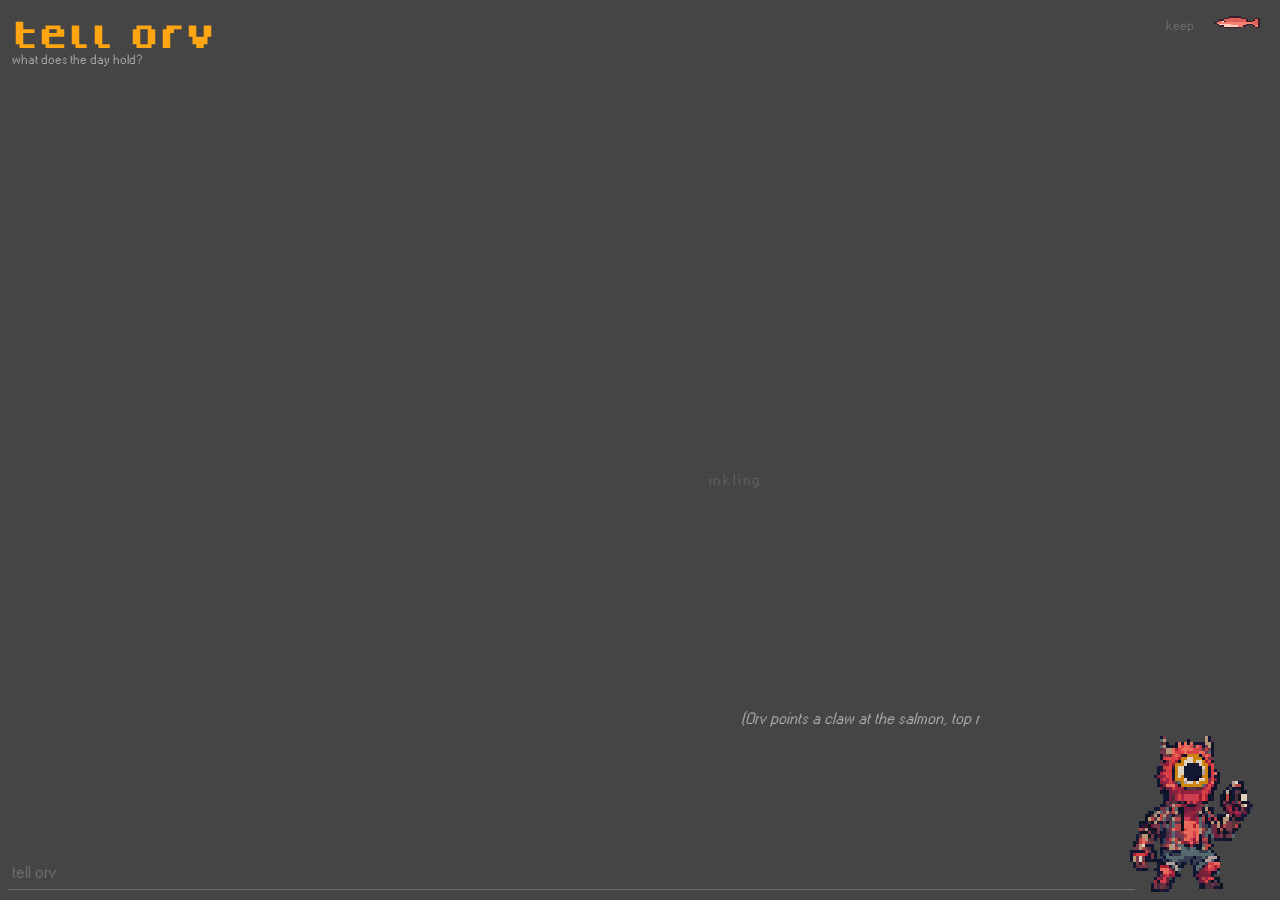
==== commit 57d096fe: "THE SALMON OF KNOWLEDGE: no more key screen. The app always opens; the salmon (top right) opens Sett" ====
--- a/index.html
+++ b/index.html
@@ -83,22 +83,30 @@
 #talk .k { color: var(--dim); font-size: 15px; margin: 14px 0 4px; white-space: pre-wrap; }
 #talk .o { font-size: 16px; line-height: 1.35; margin: 0 0 4px; white-space: pre-wrap; }
 #talk .sum { color: var(--gold); font-size: 14px; margin: 10px 0 18px; }
-#keep { position: absolute; top: calc(env(safe-area-inset-top) + 14px); right: var(--pad); font-size: var(--small);
+#keep { position: absolute; top: calc(env(safe-area-inset-top) + 14px); right: calc(var(--pad) + 62px); font-size: var(--small);
   color: var(--faint); background: none; border: 0; padding: 6px; font-family: inherit; }
 #flash { position: fixed; inset: 0; pointer-events: none; opacity: 0; }
-/* THE GATE: before there is a key, the whole screen is one line in the middle */
-#gate { position: fixed; inset: 0; z-index: 10; background: var(--ground); display: flex; flex-direction: column; align-items: center; justify-content: center;
-  padding: 0 28px; transition: opacity .4s; }
-#gate.gone { opacity: 0; pointer-events: none; }
-#gateForm { width: min(100%, 420px); display: flex; align-items: baseline; border-bottom: 1px solid var(--faint); margin: 0; }
-#gateGo { font: inherit; font-size: 15px; color: var(--gold); background: none; border: 0; padding: 8px 2px 8px 10px; }
-#gateLine { flex: 1 1 auto; min-width: 0; width: auto; font: inherit; font-size: 17px; color: var(--ink); background: transparent; border: 0; border-radius: 0;
-  padding: 8px 2px; outline: none; text-align: center; font-size: 15px; }
-#gateLine::placeholder { color: var(--faint); }
-#gateSay { width: min(100%, 420px); min-height: 3.6em; margin-top: 12px; font-size: var(--small); line-height: 1.4; color: var(--dim); text-align: center; white-space: pre-wrap; }
-#gateSay.bad { color: var(--late); }
-#gateDiag { position: fixed; bottom: calc(env(safe-area-inset-bottom) + 14px); left: 0; right: 0; text-align: center; font-size: 11px; color: var(--faint); }
-body.gated #app, body.gated #orv, body.gated #keep { visibility: hidden; }
+/* THE SALMON OF KNOWLEDGE: the settings live behind him, top right */
+#salmon { position: fixed; z-index: 20; top: calc(env(safe-area-inset-top) + 10px); right: calc(var(--pad) - 4px); image-rendering: pixelated; cursor: pointer; padding: 6px; }
+#salmon.call { animation: swim 1.1s steps(2) infinite; }
+@keyframes swim { 50% { transform: translateX(-4px); } }
+@media (prefers-reduced-motion: reduce) { #salmon.call { animation: none; } }
+#set { position: fixed; inset: 0; z-index: 15; background: var(--ground); overflow-y: auto;
+  padding: calc(env(safe-area-inset-top) + 64px) 24px calc(env(safe-area-inset-bottom) + 24px); }
+#set h2 { font-family: 'Dogica', ui-monospace, monospace; font-weight: normal; font-size: 18px; color: var(--gold); margin: 0 0 26px; }
+.sl { display: flex; align-items: flex-end; gap: 12px; margin: 0 0 18px; }
+.sl > span { flex: 0 0 52px; font-size: var(--small); color: var(--faint); padding-bottom: 9px; }
+.sl textarea, .sl input { flex: 1 1 auto; min-width: 0; font: inherit; font-size: 15px; line-height: 1.35; color: var(--ink); background: transparent;
+  border: 0; border-bottom: 1px solid var(--faint); border-radius: 0; padding: 6px 2px; outline: none; resize: none; overflow: hidden;
+  word-break: break-all; -webkit-appearance: none; }
+.sl textarea:focus, .sl input:focus { border-bottom-color: var(--dim); }
+.sl textarea::placeholder, .sl input::placeholder { color: var(--faint); }
+#setTest { font: inherit; font-size: 15px; color: var(--gold); background: none; border: 0; padding: 4px 0 4px 64px; cursor: pointer; }
+#setSay { min-height: 2.8em; margin: 10px 0 22px 64px; font-size: var(--small); line-height: 1.45; color: var(--dim); white-space: pre-wrap; }
+#setSay.bad { color: var(--late); } #setSay.good { color: var(--gold); }
+#setDiag { margin: 30px 0 0 64px; font-size: 11px; line-height: 1.5; color: var(--faint); white-space: pre-wrap; }
+body.setting #app, body.setting #orv, body.setting #keep { visibility: hidden; }
+.sl[hidden], #set[hidden] { display: none; }
 @media (prefers-reduced-motion: reduce) { .row.sel .word, .line { transform: none; } }
 </style>
 </head>
@@ -116,7 +124,16 @@
 <button id="keep" aria-label="keep a copy of the list">keep</button>
 <input id="restore" type="file" accept="application/json,.json" hidden>
 <div id="flash"></div>
-<div id="gate" hidden><form id="gateForm" action="#" autocomplete="off"><input id="gateLine" type="text" inputmode="text" enterkeyhint="go" autocomplete="off" autocapitalize="off" autocorrect="off" spellcheck="false" placeholder="paste key" aria-label="paste your key"><button id="gateGo" type="submit">open</button></form><div id="gateSay" aria-live="polite"></div><div id="gateDiag"></div></div>
+<canvas id="salmon" role="button" tabindex="0" aria-label="settings (the salmon of knowledge)"></canvas>
+<div id="set" hidden role="dialog" aria-label="settings">
+  <h2>settings</h2>
+  <label class="sl"><span>key</span><textarea id="setKey" rows="1" enterkeyhint="done" autocomplete="off" autocapitalize="off" autocorrect="off" spellcheck="false" placeholder="paste your key" aria-label="your key"></textarea></label>
+  <label class="sl" id="setChaRow" hidden><span>coin</span><input id="setCha" type="text" enterkeyhint="done" autocomplete="off" autocapitalize="off" autocorrect="off" spellcheck="false" placeholder="Cha-ching" aria-label="the word that lets Orv spend"></label>
+  <label class="sl"><span>model</span><input id="setModel" type="text" enterkeyhint="done" autocomplete="off" autocapitalize="off" autocorrect="off" spellcheck="false" placeholder="chosen for you" aria-label="the model Orv thinks with"></label>
+  <button id="setTest" type="button">test</button>
+  <div id="setSay" aria-live="polite"></div>
+  <div id="setDiag"></div>
+</div>
 <script>
 'use strict';
 /* ═══ KNOBS: every tunable value, for his eye ═══ */
@@ -409,7 +426,7 @@
 async function speak(raw) {
   const words = String(raw || '').trim(); if (!words || BUSY) return;
   $('line').value = '';
-  if (looksLikeKey(words)) { gate(); return gateTry(words); }
+  if (looksLikeKey(words)) { setOpen(); $('setKey').value = words.replace(/\s+/g, ''); grow($('setKey')); return setTest(); }
   log({ who: 'k', what: 'said', text: words });               // his words first, verbatim, always
   if (FIRST) { const B = load('orv.breath', []); B.push({ at: nowIso(), text: words, first: true }); store('orv.breath', B); }
   store('orv.summary', '');
@@ -424,8 +441,8 @@
       const kept = load('orv.model', {}); kept[d2] = hit; store('orv.model', kept); const b = box(); if (b.models && b.models[d2]) { delete b.models[d2]; store(BOX, b); }
       return say('Now thinking with ' + hit + '.', true); } catch (e) { return say('(The door would not list its models.)', true); } }
   const key = String(box().apiKey || '').trim(), d = keyDoor();
-  if (!key || !d) return say('(Orv taps the empty key slot.) Paste a key on the line and tap me.', true);
-  if (!paidOpen(d)) return say('(The ' + d + ' door costs coin. Type ' + K.password + ' first.)', true);
+  if (!key || !d) { $('line').value = words; setOpen('Your key goes here, High King. Paste it and tap test.'); return; }
+  if (!paidOpen(d)) { $('line').value = words; setOpen('The ' + d + ' key costs money. Type ' + K.password + ' on the coin line.'); return; }
   lastLine(words); BUSY = true; ORV.listening = true; loading();
   const chat = load('orv.chat', []).slice(-K.memory * 2), turns = chat.concat([{ role: 'user', content: words }]);
   try {
@@ -437,7 +454,7 @@
       else typeSay(String(reply.say || '').slice(0, 900) || '(Orv nods.)', !reply.say);
       if (r.done) FIRST = false; }
     store('orv.chat', turns.concat([{ role: 'assistant', content: text }]).slice(-K.memory * 2));
-  } catch (e) { log({ who: 'ai:' + d, what: 'error', text: String(e.message || e) }); if (e.status === 401 || e.status === 403) { BUSY = false; ORV.listening = false; return gate('The ' + d + ' door turned the key away: ' + String(e.message || e).slice(0, 140)); } say('(Orv could not get through: ' + plainWhy(e) + '. Your words are kept; tap me to try again.)', true); $('line').value = words; }
+  } catch (e) { log({ who: 'ai:' + d, what: 'error', text: String(e.message || e) }); if (e.status === 401 || e.status === 403) { BUSY = false; ORV.listening = false; $('line').value = words; return setOpen('The ' + d + ' door turned the key away: ' + String(e.message || e).slice(0, 140), true); } say('(Orv could not get through: ' + plainWhy(e) + '. Your words are kept; tap me to try again.)', true); $('line').value = words; }
   BUSY = false; ORV.listening = false; render(); drawChat();
 }
 /* "many thanks": Orv sums up the talk in a line or two; the summary stays in the window until he types again */
@@ -539,59 +556,123 @@
   history.replaceState(null, '', location.pathname + location.search); if (w.trim()) speak(w); }
 fromHash(); window.addEventListener('hashchange', fromHash);
 drawChat();
-/* ═══ THE GATE: one line in the middle. Paste any key and tap open. No format checks:
-   the key is tried on each door's model list (free, no tokens) and the door that takes it is the door.
-   A paid door (Anthropic, OpenAI, Grok) waits for Cha-ching. ═══ */
+/* ═══ SETTINGS, behind the Salmon of Knowledge (top right). Minimal lines: key · coin (paid doors only) · model.
+   The key box grows with the letters. "test" asks the doors for their model lists (free) to find whose key it is,
+   keeps it, reads it back to prove the phone kept it, then asks Orv one short real question so you SEE him answer.
+   The app never blocks on a key screen: with no key it opens anyway and the salmon swims until it is fed. ═══ */
 const TRY = ['gemini', 'groq', 'openrouter', 'anthropic', 'openai', 'xai'];
-let CHA = null, GATE_BUSY = false;
-function gate(why) {
-  CHA = null; gateDiag(); document.body.classList.add('gated'); const g = $('gate'); g.hidden = false; g.classList.remove('gone');
-  const L = $('gateLine'); L.value = ''; L.placeholder = 'paste key'; gateSay(why || '', !!why); setTimeout(() => L.focus(), 50);
-}
-function gateDiag() { const app = (navigator.standalone || matchMedia('(display-mode: standalone)').matches) ? 'app' : 'safari tab';
-  let pv = false; try { pv = !window.indexedDB; } catch (e) { pv = true; }
-  const kat = load('orv.keyAt', null);
-  $('gateDiag').textContent = 'opened as ' + app + ' · opens kept: ' + OPENS + ' · key last kept: ' + (kat ? fmtAt(kat) : 'never') + (pv ? ' · no IndexedDB' : ''); }
-function gateSay(t, bad) { const s = $('gateSay'); s.textContent = t; s.classList.toggle('bad', !!bad); }
-function ungate(d) {
-  $('gate').classList.add('gone'); document.body.classList.remove('gated'); setTimeout(() => { $('gate').hidden = true; }, 450);
-  typeSay(FIRST && !open().length ? '(Orv rubs his claws together.) Your first Breath, High King. Tell me everything that is alive in you today. I will make the list.'
-                                  : '(Orv blinks.) Talk to me.', true);
-}
-async function gateTry(raw) {
-  const v = String(raw || '').replace(/\s+/g, ''); if (!v || GATE_BUSY || !document.body.classList.contains('gated')) return;
-  if (CHA && v.toLowerCase() === K.password.toLowerCase()) {
-    const p = load('orv.paid', {}); p[CHA] = nowIso(); store('orv.paid', p); log({ who: 'k', what: 'cha-ching', door: CHA }); return ungate(CHA);
-  }
-  GATE_BUSY = true; $('gateLine').disabled = true; gateSay('trying the key…');
-  const guess = doorOf(v), order = guess ? [guess].concat(TRY.filter(d => d !== guess)) : TRY;
-  let door = null, firstWhy = '';
-  for (const d of order) {
-    try { const r = await fetchT(DOORS[d].list, { headers: headers(d, v) }); const o = await r.json().catch(() => ({}));
-      if (r.ok) { door = d; break; } if (!firstWhy) firstWhy = doorError(r, o).message;
-    } catch (e) { if (!firstWhy) firstWhy = e.name === 'AbortError' ? 'no answer in time' : String(e.message || e); }
-  }
-  GATE_BUSY = false; $('gateLine').disabled = false;
-  if (!door) { $('gateLine').value = ''; $('gateLine').focus(); log({ who: 'k', what: 'key refused', text: firstWhy });
-    return gateSay('No door took that key. ' + String(firstWhy).slice(0, 160), true); }
-  const b = box(); b.apiKey = v; b.door = door; store(BOX, b); log({ who: 'k', what: 'key', door }); store('orv.keyAt', nowIso());
-  if (box().apiKey !== v) return gateSay('This phone refused to keep the key. In Settings → Apps → Safari, turn off "Block All Cookies", and make sure this is not a Private tab.', true);
-  const kept = load('orv.model', {}); delete kept[door]; store('orv.model', kept);
-  if (!paidOpen(door)) { CHA = door; $('gateLine').value = ''; $('gateLine').placeholder = K.password;
-    return gateSay('The key works (' + door + '). That one costs money. Type ' + K.password + ' to open it.'); }
-  ungate(door);
-}
-$('gateForm').addEventListener('submit', e => { e.preventDefault(); gateTry($('gateLine').value); });   // Go on the keyboard, or "open"
+let SET_BUSY = false;
+const grow = el => { el.style.height = 'auto'; el.style.height = el.scrollHeight + 'px'; };
+function setSay(t, how) { const s = $('setSay'); s.textContent = t || ''; s.classList.toggle('bad', how === 'bad'); s.classList.toggle('good', how === 'good'); }
+function setDiag() {
+  const app = (navigator.standalone || matchMedia('(display-mode: standalone)').matches) ? 'the Home Screen app' : 'a Safari tab';
+  const kat = load('orv.keyAt', null), d = keyDoor();
+  $('setDiag').textContent = 'key kept: ' + (box().apiKey ? (d || '?') + (kat ? ' since ' + fmtAt(kat) : '') : 'none') +
+    '\nopens this phone remembers: ' + OPENS + (OPENS === 1 ? '  (if this stays 1 every time, the phone is wiping Orv)' : '') +
+    '\nopened as ' + app + ' · ' + location.pathname;
+}
+function setFill() {
+  const k = String(box().apiKey || ''), d = keyDoor();
+  if (document.activeElement !== $('setKey')) $('setKey').value = k;
+  $('setModel').value = d ? String((load('orv.model', {}) || {})[d] || '') : '';
+  $('setChaRow').hidden = !(d && !paidOpen(d));
+  grow($('setKey')); setDiag();
+}
+function setOpen(why, bad) {
+  document.body.classList.add('setting'); $('set').hidden = false; $('salmon').classList.remove('call');
+  setFill(); setSay(why || '', bad ? 'bad' : '');
+  if (!box().apiKey) setTimeout(() => $('setKey').focus(), 60);
+}
+function setClose() {
+  $('set').hidden = true; document.body.classList.remove('setting'); salmonCall();
+  const k = box().apiKey, d = keyDoor();
+  if (k && d && paidOpen(d) && $('line').value.trim()) { const w = $('line').value; speak(w); }
+}
+function salmonCall() { const d = keyDoor(); $('salmon').classList.toggle('call', !box().apiKey || !d || !paidOpen(d)); }
+async function setTest() {
+  if (SET_BUSY) return;
+  const v = $('setKey').value.replace(/\s+/g, '');
+  if (!v) { setSay('Paste your key on the key line first.', 'bad'); return $('setKey').focus(); }
+  SET_BUSY = true; $('setTest').textContent = 'testing…'; setSay('asking the doors whose key this is…');
+  try {
+    const guess = doorOf(v), order = guess ? [guess].concat(TRY.filter(x => x !== guess)) : TRY;
+    let door = null, firstWhy = '';
+    for (const d of order) {
+      try { const r = await fetchT(DOORS[d].list, { headers: headers(d, v) }); const o = await r.json().catch(() => ({}));
+        if (r.ok) { door = d; break; } if (!firstWhy) firstWhy = doorError(r, o).message;
+      } catch (e) { if (!firstWhy) firstWhy = e.name === 'AbortError' ? 'no answer in time' : String(e.message || e); }
+    }
+    if (!door) { log({ who: 'k', what: 'key refused', text: firstWhy }); return setSay('✗ No door took that key.\n' + String(firstWhy).slice(0, 200), 'bad'); }
+    const was = box().apiKey;
+    const b = box(); b.apiKey = v; b.door = door; store(BOX, b); store('orv.keyAt', nowIso()); log({ who: 'k', what: 'key', door });
+    if (box().apiKey !== v) return setSay('✗ The key works, but this phone refused to keep it.\nIn Settings → Apps → Safari, turn off "Block All Cookies", and do not use a Private tab.', 'bad');
+    if (was !== v) { const kept = load('orv.model', {}); delete kept[door]; store('orv.model', kept); }
+    setFill();
+    if (!paidOpen(door)) return setSay('✓ The key works (' + door + ') and this phone kept it.\nIt costs money: type ' + K.password + ' on the coin line, then test again.', 'good');
+    setSay('✓ ' + door + ' took the key and this phone kept it. Now asking Orv one short question…', 'good');
+    const t0 = performance.now();
+    const { m, text } = await answer(door, v, K.seed + '\nThis is a test of the line. Answer ONLY with the JSON object {"say": "<one short sentence to the High King, in your voice, saying you hear him>", "ops": []}.', [{ role: 'user', content: 'Orv, can you hear me?' }]);
+    let r = null; try { r = JSON.parse(text); } catch (e) { const j = /\{[\s\S]*\}/.exec(text); if (j) try { r = JSON.parse(j[0]); } catch (e2) { r = null; } }
+    const heard = (r && r.say) ? String(r.say) : String(text || '').slice(0, 200);
+    setFill();
+    setSay('✓ Works. ' + door + ' · ' + m + ' · ' + ((performance.now() - t0) / 1000).toFixed(1) + 's\nOrv: ' + heard, 'good');
+    log({ who: 'k', what: 'tested', door, model: m });
+  } catch (e) {
+    setSay('✗ The key is kept, but Orv could not get through: ' + plainWhy(e), 'bad');
+  } finally { SET_BUSY = false; $('setTest').textContent = 'test'; setDiag(); salmonCall(); }
+}
+$('setTest').addEventListener('click', setTest);
+$('setKey').addEventListener('input', () => grow($('setKey')));
+$('setKey').addEventListener('keydown', e => { if (e.key === 'Enter') { e.preventDefault(); setTest(); } });
+$('setCha').addEventListener('keydown', e => { if (e.key === 'Enter') { e.preventDefault(); $('setCha').blur(); } });
+$('setCha').addEventListener('change', () => {
+  const w = $('setCha').value.trim(), d = keyDoor(); if (!w || !d) return;
+  if (w.toLowerCase() !== K.password.toLowerCase()) return setSay('That is not the word. Type ' + K.password + '.', 'bad');
+  const p = load('orv.paid', {}); p[d] = nowIso(); store('orv.paid', p); log({ who: 'k', what: 'cha-ching', door: d });
+  $('setCha').value = ''; setFill(); setTest();
+});
+$('setModel').addEventListener('keydown', e => { if (e.key === 'Enter') { e.preventDefault(); $('setModel').blur(); } });
+$('setModel').addEventListener('change', async () => {
+  const want = $('setModel').value.trim(), k = String(box().apiKey || ''), d = keyDoor(); if (!k || !d) return;
+  const kept = load('orv.model', {});
+  if (!want) { delete kept[d]; store('orv.model', kept); return setSay('Orv will choose the model himself.'); }
+  try { const o = await (await fetchT(DOORS[d].list, { headers: headers(d, k) })).json();
+    const ids = d === 'gemini' ? (o.models || []).map(x => String(x.name).replace(/^models\//, '')) : (o.data || []).map(x => String(x.id));
+    const hit = ids.find(id => id.toLowerCase() === want.toLowerCase()) || ids.find(id => id.toLowerCase().includes(want.toLowerCase()));
+    if (!hit) return setSay('The ' + d + ' door has no model like "' + want + '".', 'bad');
+    kept[d] = hit; store('orv.model', kept); $('setModel').value = hit; setSay('Orv now thinks with ' + hit + '. Tap test to hear him.', 'good');
+  } catch (e) { setSay('The door would not list its models: ' + plainWhy(e), 'bad'); }
+});
+/* the salmon himself: true pixels, drawn from a map, never smoothed */
+(function salmon() {
+  const MAP = [
+    '.......ooooo........',
+    '.....oodddddoo....oo',
+    '...oodddddddddo..odo',
+    '..odwedddkddddoooddo',
+    '.osssssssssssssssddo',
+    '..olllllssssssooosdo',
+    '...oollllllsso...oso',
+    '.....ooooooo......oo',
+  ];
+  const PAL = { o: '#3a1f2b', d: '#e0605a', s: '#fa8072', l: '#ffd0bf', w: '#ffffff', e: '#141733', k: '#b8473f' };
+  const S = 3, c = $('salmon'), x = c.getContext('2d');
+  c.width = MAP[0].length * S; c.height = MAP.length * S; c.style.width = c.width + 'px'; c.style.height = c.height + 'px';
+  MAP.forEach((row, y) => Array.from(row).forEach((ch, i) => { if (PAL[ch]) { x.fillStyle = PAL[ch]; x.fillRect(i * S, y * S, S, S); } }));
+  const tog = () => $('set').hidden ? setOpen() : setClose();
+  c.addEventListener('click', tog);
+  c.addEventListener('keydown', e => { if (e.key === 'Enter' || e.key === ' ') { e.preventDefault(); tog(); } });
+})();
 
 const HAD = box().apiKey, HAD_D = keyDoor();
-if (!HAD || !HAD_D) { gate(); (async () => {          // the key is gone from localStorage: is it in the spare?
+salmonCall();
+if (!HAD || !HAD_D) { (async () => {                   // the key is gone from localStorage: is it in the spare?
   const sp = await SPARE.get(); let again = false; try { again = sessionStorage.getItem('orv.poured') === '1'; } catch (e) {}
   if (sp && sp[BOX] && !again) { try { Object.keys(sp).forEach(k => localStorage.setItem(k, sp[k])); sessionStorage.setItem('orv.poured', '1'); } catch (e) { return; }
-    location.reload(); }
-  else if (sp && sp[BOX]) gateSay('This phone keeps forgetting the key. Is Safari in Private mode? Paste it once more.', true);
+    location.reload(); return; }
+  typeSay('(Orv points a claw at the salmon, top right.) My key lives in there, High King.', true);
 })(); }
-else if (!paidOpen(HAD_D)) { gate(); CHA = HAD_D; $('gateLine').placeholder = K.password;
-  gateSay('Your ' + HAD_D + ' key costs money. Type ' + K.password + ' to open it, or paste another key.'); }
+else if (!paidOpen(HAD_D)) typeSay('(Orv points at the salmon.) The ' + HAD_D + ' key costs money. Type ' + K.password + ' on the coin line in there.', true);
 else if (FIRST && !open().length) typeSay('(Orv rubs his claws together.) Your first Breath, High King. Tell me everything that is alive in you today, every road you are on. I will make the list.', true);
 else if (load('orv.summary', '')) say(load('orv.summary', ''));
 </script>
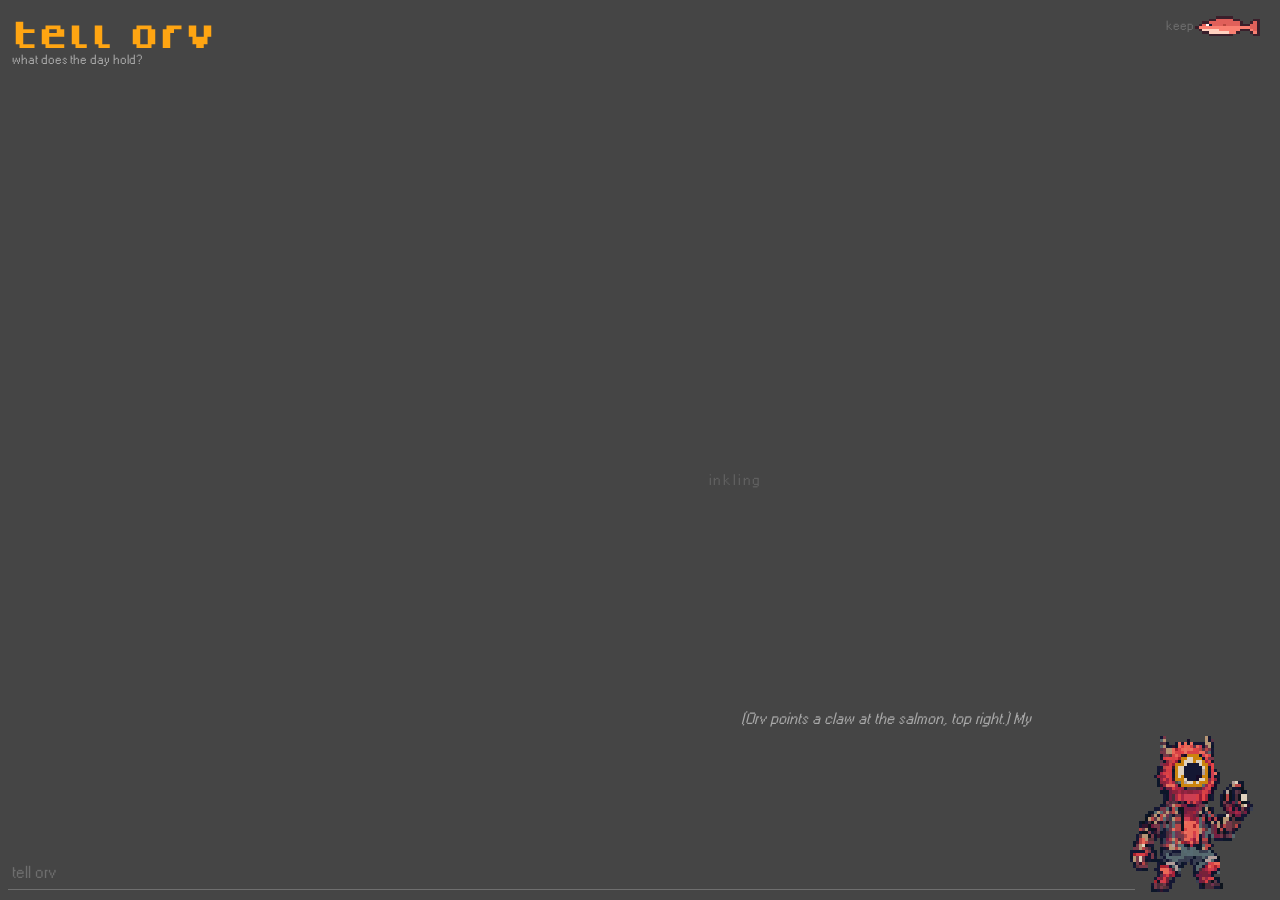
==== commit cdc9b385: "Settings take the whole screen: big lines, labels above, spread top to bottom; a bigger salmon Co-Au" ====
--- a/index.html
+++ b/index.html
@@ -91,20 +91,21 @@
 #salmon.call { animation: swim 1.1s steps(2) infinite; }
 @keyframes swim { 50% { transform: translateX(-4px); } }
 @media (prefers-reduced-motion: reduce) { #salmon.call { animation: none; } }
-#set { position: fixed; inset: 0; z-index: 15; background: var(--ground); overflow-y: auto;
-  padding: calc(env(safe-area-inset-top) + 64px) 24px calc(env(safe-area-inset-bottom) + 24px); }
-#set h2 { font-family: 'Dogica', ui-monospace, monospace; font-weight: normal; font-size: 18px; color: var(--gold); margin: 0 0 26px; }
-.sl { display: flex; align-items: flex-end; gap: 12px; margin: 0 0 18px; }
-.sl > span { flex: 0 0 52px; font-size: var(--small); color: var(--faint); padding-bottom: 9px; }
-.sl textarea, .sl input { flex: 1 1 auto; min-width: 0; font: inherit; font-size: 15px; line-height: 1.35; color: var(--ink); background: transparent;
-  border: 0; border-bottom: 1px solid var(--faint); border-radius: 0; padding: 6px 2px; outline: none; resize: none; overflow: hidden;
+#set { position: fixed; inset: 0; z-index: 15; background: var(--ground); overflow-y: auto; display: flex; flex-direction: column;
+  padding: calc(env(safe-area-inset-top) + 58px) 22px calc(env(safe-area-inset-bottom) + 18px); }
+#set h2 { font-family: 'Dogica', ui-monospace, monospace; font-weight: normal; font-size: clamp(26px, 8vw, 40px); color: var(--gold); margin: 0; }
+#setBody { flex: 1 0 auto; display: flex; flex-direction: column; justify-content: space-evenly; gap: 22px; padding: 26px 0 18px; }
+.sl { display: flex; flex-direction: column; gap: 4px; margin: 0; }
+.sl > span { font-size: 15px; letter-spacing: .06em; color: var(--dim); }
+.sl textarea, .sl input { width: 100%; min-width: 0; font: inherit; font-size: clamp(19px, 5.6vw, 26px); line-height: 1.3; color: var(--ink); background: transparent;
+  border: 0; border-bottom: 1px solid var(--faint); border-radius: 0; padding: 8px 2px 10px; outline: none; resize: none; overflow: hidden;
   word-break: break-all; -webkit-appearance: none; }
-.sl textarea:focus, .sl input:focus { border-bottom-color: var(--dim); }
+.sl textarea:focus, .sl input:focus { border-bottom-color: var(--ink); }
 .sl textarea::placeholder, .sl input::placeholder { color: var(--faint); }
-#setTest { font: inherit; font-size: 15px; color: var(--gold); background: none; border: 0; padding: 4px 0 4px 64px; cursor: pointer; }
-#setSay { min-height: 2.8em; margin: 10px 0 22px 64px; font-size: var(--small); line-height: 1.45; color: var(--dim); white-space: pre-wrap; }
+#setTest { align-self: flex-start; font: inherit; font-size: clamp(22px, 6.4vw, 30px); color: var(--gold); background: none; border: 0; padding: 6px 0; cursor: pointer; }
+#setSay { min-height: 4.2em; font-size: clamp(16px, 4.6vw, 21px); line-height: 1.4; color: var(--dim); white-space: pre-wrap; }
 #setSay.bad { color: var(--late); } #setSay.good { color: var(--gold); }
-#setDiag { margin: 30px 0 0 64px; font-size: 11px; line-height: 1.5; color: var(--faint); white-space: pre-wrap; }
+#setDiag { font-size: 13px; line-height: 1.55; color: var(--faint); white-space: pre-wrap; }
 body.setting #app, body.setting #orv, body.setting #keep { visibility: hidden; }
 .sl[hidden], #set[hidden] { display: none; }
 @media (prefers-reduced-motion: reduce) { .row.sel .word, .line { transform: none; } }
@@ -127,11 +128,13 @@
 <canvas id="salmon" role="button" tabindex="0" aria-label="settings (the salmon of knowledge)"></canvas>
 <div id="set" hidden role="dialog" aria-label="settings">
   <h2>settings</h2>
+  <div id="setBody">
   <label class="sl"><span>key</span><textarea id="setKey" rows="1" enterkeyhint="done" autocomplete="off" autocapitalize="off" autocorrect="off" spellcheck="false" placeholder="paste your key" aria-label="your key"></textarea></label>
   <label class="sl" id="setChaRow" hidden><span>coin</span><input id="setCha" type="text" enterkeyhint="done" autocomplete="off" autocapitalize="off" autocorrect="off" spellcheck="false" placeholder="Cha-ching" aria-label="the word that lets Orv spend"></label>
   <label class="sl"><span>model</span><input id="setModel" type="text" enterkeyhint="done" autocomplete="off" autocapitalize="off" autocorrect="off" spellcheck="false" placeholder="chosen for you" aria-label="the model Orv thinks with"></label>
   <button id="setTest" type="button">test</button>
   <div id="setSay" aria-live="polite"></div>
+  </div>
   <div id="setDiag"></div>
 </div>
 <script>
@@ -656,7 +659,7 @@
     '.....ooooooo......oo',
   ];
   const PAL = { o: '#3a1f2b', d: '#e0605a', s: '#fa8072', l: '#ffd0bf', w: '#ffffff', e: '#141733', k: '#b8473f' };
-  const S = 3, c = $('salmon'), x = c.getContext('2d');
+  const S = 4, c = $('salmon'), x = c.getContext('2d');
   c.width = MAP[0].length * S; c.height = MAP.length * S; c.style.width = c.width + 'px'; c.style.height = c.height + 'px';
   MAP.forEach((row, y) => Array.from(row).forEach((ch, i) => { if (PAL[ch]) { x.fillStyle = PAL[ch]; x.fillRect(i * S, y * S, S, S); } }));
   const tog = () => $('set').hidden ? setOpen() : setClose();
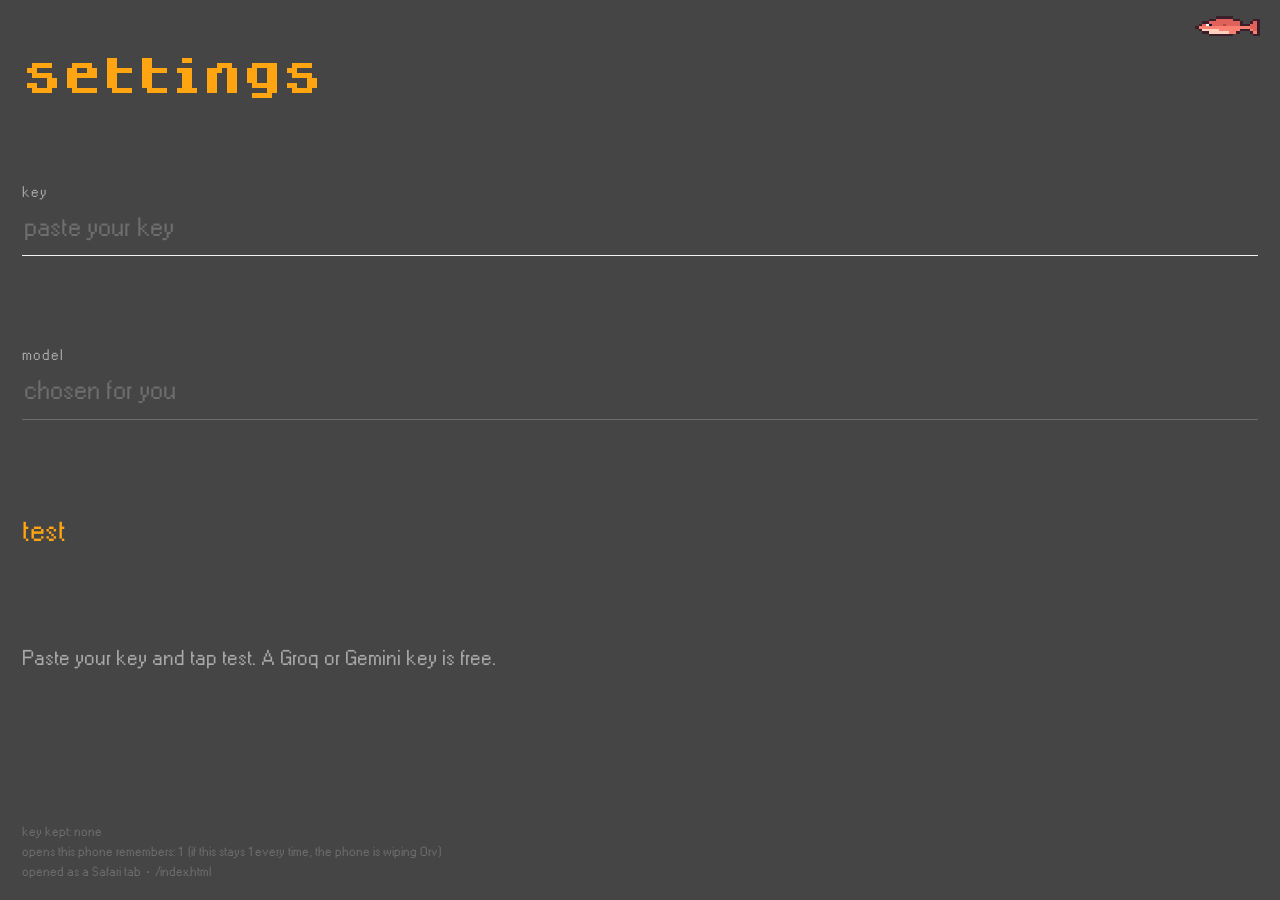
==== commit bc080174: "Orv, plug and play: Settings open by themselves until a key works, a passing test drops him straight" ====
--- a/index.html
+++ b/index.html
@@ -45,7 +45,10 @@
 #one { padding-left: 4px; min-height: 64px; }
 #oneWord { font-family: 'Dogica', ui-monospace, monospace; font-size: 30px; line-height: 38px; color: var(--gold); word-break: break-word; }
 #oneLine { font-size: var(--small); color: var(--dim); margin-top: 2px; }
-#clock { font-family: 'Dogica', ui-monospace, monospace; font-size: 12px; letter-spacing: .08em; margin-top: 6px; min-height: 16px; }
+/* the countdown to the next scheduled thing: big digits like the camp app, no borders, no lines */
+#clock { margin-top: 8px; min-height: 0; display: flex; align-items: baseline; gap: 10px; flex-wrap: wrap; }
+#clock .digits { font-family: 'Dogica', ui-monospace, monospace; font-size: 26px; letter-spacing: .04em; line-height: 1.1; }
+#clock .what { font-size: var(--small); color: var(--dim); }
 /* the middle: the list | the divider (his name) | Orv's side */
 #main { flex: 1 1 auto; min-height: 0; display: flex; margin-top: 14px; }
 #left { flex: 0 0 var(--d, 58%); width: var(--d, 58%); min-width: 0; display: flex; flex-direction: column; }
@@ -53,8 +56,10 @@
 #list { flex: 1 1 auto; overflow-y: auto; overflow-x: hidden; padding-bottom: 8px; touch-action: pan-y; }
 /* the divider is only a word: "inkling", faint, in the middle of the screen. Drag the word. */
 #div { flex: 0 0 0px; position: relative; touch-action: none; user-select: none; -webkit-user-select: none; }
-#star { position: absolute; left: 0; top: 50%; transform: translate(-50%, -50%); padding: 14px 10px; cursor: col-resize; touch-action: none;
-  font-size: 15px; letter-spacing: .12em; color: var(--ink); opacity: .16; white-space: nowrap; }
+/* INKLING, sideways, like the SCRIPTORIUM spine: faint at rest, lit in the twelve colours under the finger */
+#star { position: absolute; left: 0; top: 50%; transform: translate(-50%, -50%) rotate(-90deg); padding: 10px 14px; cursor: col-resize; touch-action: none;
+  font-family: 'Dogica', ui-monospace, monospace; font-size: 17px; letter-spacing: .3em; color: var(--ink); opacity: .16; white-space: nowrap; transition: opacity .25s; }
+#star.lit { opacity: 1; }
 #app.open #star { opacity: .32; }
 #app.action #star { opacity: .5; color: var(--gold); }
 #right { flex: 1 1 auto; min-width: 0; display: flex; flex-direction: column; justify-content: flex-end; padding-bottom: calc(var(--orvh) - 36px); }
@@ -232,13 +237,16 @@
 function tick() {
   const c = $('clock'), one = theOne(), now = Date.now();
   const timed = open().filter(t => t.at && !isNaN(new Date(t.at))).sort((a, b) => new Date(a.at) - new Date(b.at));
-  const t = one && one.at ? one : timed.find(x => new Date(x.at) > now) || timed[0];
-  if (!t) { c.textContent = ''; return; }
-  const ms = new Date(t.at) - now, head = t === one ? '' : t.word + ' ';
-  const txt = ms >= 0 ? head + 'in ' + span(ms) : head + 'late ' + span(-ms);
-  c.textContent = '';
+  const next = timed.find(x => new Date(x.at) > now);                       // the next thing scheduled
+  const t = one && one.at && new Date(one.at) <= now ? one : next;          // the one thing gone late outranks it
+  c.textContent = ''; if (!t) return;
+  const ms = new Date(t.at) - now, late = ms < 0, txt = span(Math.abs(ms));
+  const d = document.createElement('span'); d.className = 'digits';
   Array.from(txt).forEach((ch, i) => { const s = document.createElement('span'); s.textContent = ch;
-    s.style.color = ms < 0 ? 'var(--late)' : /\d/.test(ch) ? K.wheel[(i + Math.floor(now / 1000)) % K.wheel.length] : 'var(--dim)'; c.appendChild(s); });
+    s.style.color = late ? 'var(--late)' : /\d/.test(ch) ? K.wheel[(i + Math.floor(now / 1000)) % K.wheel.length] : 'var(--dim)'; d.appendChild(s); });
+  const w = document.createElement('span'); w.className = 'what';
+  w.textContent = late ? (t === one ? 'late' : t.word + ' is late') : 'until ' + (t === one ? 'it starts' : t.word) + ' · ' + fmtAt(t.at);
+  c.append(d, w);
 }
 setInterval(tick, 1000);
 
@@ -540,6 +548,12 @@
   const D = $('div'), A = $('app'), M = $('main');
   D.innerHTML = '<span id="star" aria-hidden="true">inkling</span>';   // his symbol comes later; for now, the word, faint
   const STAR = $('star');
+  const WORD = 'INKLING'; STAR.textContent = '';
+  Array.from(WORD).forEach(ch => { const x = document.createElement('span'); x.textContent = ch; STAR.appendChild(x); });
+  let dark = 0;
+  const light = () => { clearTimeout(dark); STAR.classList.add('lit'); Array.from(STAR.children).forEach((x, i) => { x.style.color = K.wheel[(i * 2) % K.wheel.length]; }); };
+  const unlight = () => { clearTimeout(dark); dark = setTimeout(() => { STAR.classList.remove('lit'); Array.from(STAR.children).forEach(x => { x.style.color = ''; }); }, 900); };
+  STAR.addEventListener('pointerdown', light); ['pointerup', 'pointercancel', 'pointerleave'].forEach(t => STAR.addEventListener(t, unlight));
   const KD = { dflt: 0.58, left: 0.16, right: 0.86, min: 0.06, max: 0.94 };
   const setD = (f, keep) => { f = Math.max(KD.min, Math.min(KD.max, f)); A.style.setProperty('--d', (f * 100).toFixed(2) + '%');
     const was = MODE; MODE = f >= KD.right ? 'action' : 'talk'; A.classList.toggle('open', f <= KD.left); A.classList.toggle('action', MODE === 'action');
@@ -620,6 +634,9 @@
     setFill();
     setSay('✓ Works. ' + door + ' · ' + m + ' · ' + ((performance.now() - t0) / 1000).toFixed(1) + 's\nOrv: ' + heard, 'good');
     log({ who: 'k', what: 'tested', door, model: m });
+    setTimeout(() => { if ($('set').hidden) return; setClose();               // plug and play: tested, so straight into the app
+      if (!$('line').value.trim()) typeSay(FIRST && !open().length ? '(Orv rubs his claws together.) Your first Breath, High King. Tell me everything that is alive in you today, every road you are on. I will make the list.' : '(Orv blinks his one eye.) Talk to me.', true);
+      setTimeout(() => $('line').focus(), 100); }, 2200);
   } catch (e) {
     setSay('✗ The key is kept, but Orv could not get through: ' + plainWhy(e), 'bad');
   } finally { SET_BUSY = false; $('setTest').textContent = 'test'; setDiag(); salmonCall(); }
@@ -673,7 +690,7 @@
   const sp = await SPARE.get(); let again = false; try { again = sessionStorage.getItem('orv.poured') === '1'; } catch (e) {}
   if (sp && sp[BOX] && !again) { try { Object.keys(sp).forEach(k => localStorage.setItem(k, sp[k])); sessionStorage.setItem('orv.poured', '1'); } catch (e) { return; }
     location.reload(); return; }
-  typeSay('(Orv points a claw at the salmon, top right.) My key lives in there, High King.', true);
+  setOpen('Paste your key and tap test. A Groq or Gemini key is free.');
 })(); }
 else if (!paidOpen(HAD_D)) typeSay('(Orv points at the salmon.) The ' + HAD_D + ' key costs money. Type ' + K.password + ' on the coin line in there.', true);
 else if (FIRST && !open().length) typeSay('(Orv rubs his claws together.) Your first Breath, High King. Tell me everything that is alive in you today, every road you are on. I will make the list.', true);
